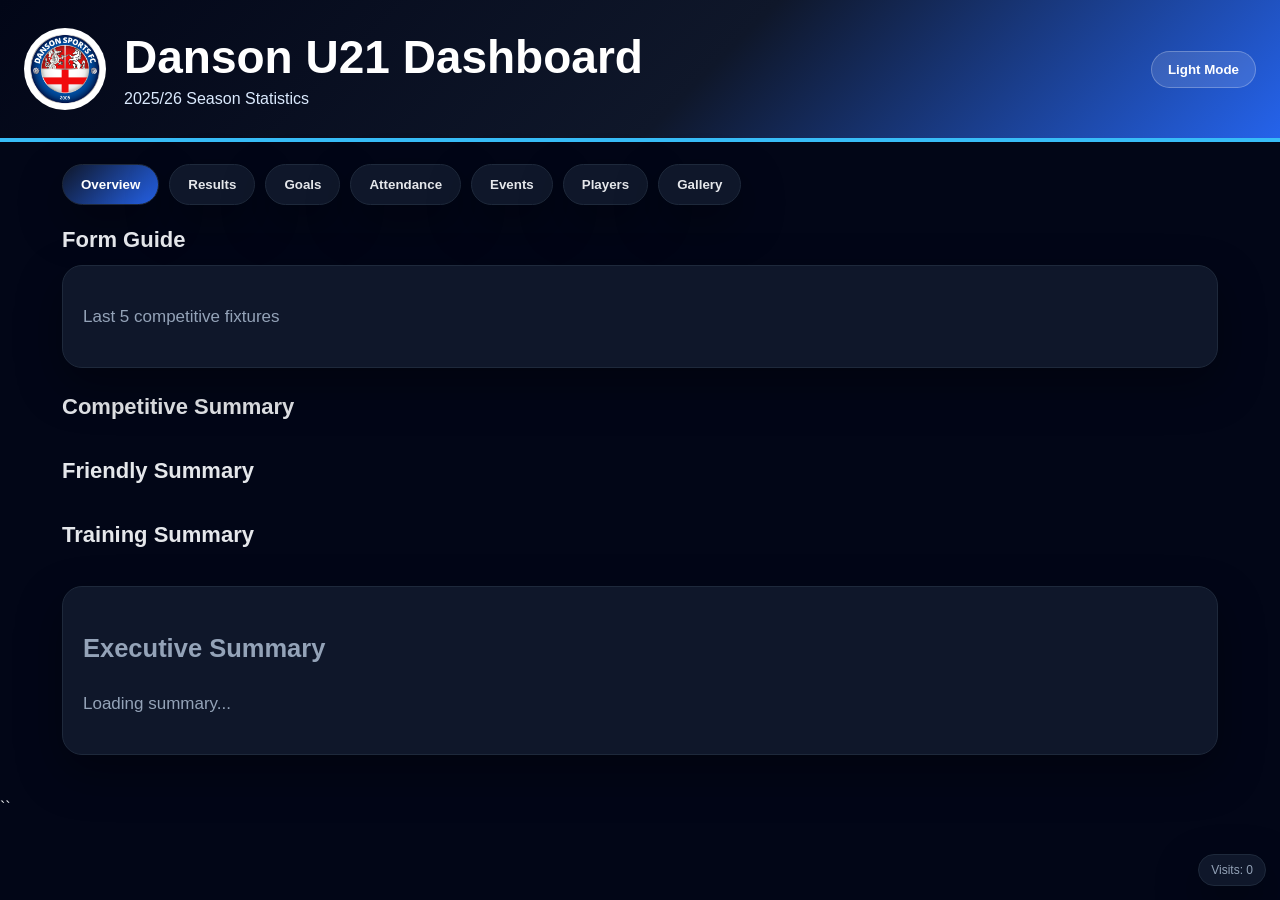
==== index.html @ 2b254fad "Update index.html" ====
<!DOCTYPE html>
<html lang="en">
<head>
  <meta charset="UTF-8" />
  <meta name="viewport" content="width=device-width, initial-scale=1.0" />
  <title>Danson U21 Dashboard</title>
  <script src="https://cdn.jsdelivr.net/npm/chart.js"></script>

  <style>
    :root {
      --bg:#020617;
      --card:#0f172a;
      --text:#e5e7eb;
      --muted:#94a3b8;
      --line:#1e293b;
      --primary:#2563eb;
      --accent:#38bdf8;
      --shadow:0 18px 45px rgba(0,0,0,.35);
    }

    body.light {
      --bg:#f8fafc;
      --card:#fff;
      --text:#0f172a;
      --muted:#64748b;
      --line:#e2e8f0;
      --shadow:0 12px 30px rgba(15,23,42,.08);
    }

    * { box-sizing:border-box; }

    body {
      margin:0;
      font-family:Arial,sans-serif;
      background:var(--bg);
      color:var(--text);
      transition:.3s;
    }

    .hero {
      display:flex;
      justify-content:space-between;
      align-items:center;
      gap:18px;
      background:linear-gradient(135deg,#020617,#0f172a 55%,#2563eb);
      color:white;
      padding:28px 24px;
      border-bottom:4px solid var(--accent);
    }

    .hero-left {
      display:flex;
      align-items:center;
      gap:18px;
    }

    .hero img {
      width:82px;
      height:82px;
      object-fit:contain;
      background:white;
      border-radius:50%;
      padding:6px;
    }

    .hero h1 {
      margin:0;
      font-size:clamp(28px,5vw,46px);
    }

    .hero p {
      margin:6px 0 0;
      color:#dbeafe;
    }

    .theme-toggle {
      border:1px solid rgba(255,255,255,.25);
      background:rgba(255,255,255,.12);
      color:white;
      padding:10px 16px;
      border-radius:999px;
      cursor:pointer;
      font-weight:bold;
    }

    main {
      max-width:1200px;
      margin:0 auto;
      padding:22px;
    }

    .tabs {
      display:flex;
      flex-wrap:wrap;
      gap:10px;
      margin-bottom:22px;
    }

    .tab-btn {
      border:1px solid var(--line);
      background:var(--card);
      color:var(--text);
      padding:12px 18px;
      border-radius:999px;
      cursor:pointer;
      font-weight:bold;
      box-shadow:var(--shadow);
      transition:.25s;
    }

    .tab-btn:hover,
    .card:hover,
    .chart-container:hover,
    .stat:hover,
    .event-card:hover,
    .player-button:hover {
      transform:translateY(-4px);
    }

    .tab-btn.active {
      background:linear-gradient(135deg,#0f172a,#2563eb);
      color:white;
    }

    .page { display:none; }

    .page.active {
      display:block;
      animation:fadeUp .35s ease;
    }

    .overview-block {
      margin-bottom:26px;
    }

    .overview-block h2 {
      margin:0 0 12px;
      font-size:22px;
    }

    .summary {
      display:grid;
      grid-template-columns:repeat(auto-fit,minmax(145px,1fr));
      gap:14px;
      margin-bottom:22px;
    }

    .card,
    .chart-container,
    .stat,
    .event-card {
      animation:fadeUp .45s ease both;
    }

    .card,
    .chart-container,
    .event-card {
      background:var(--card);
      padding:20px;
      border-radius:20px;
      box-shadow:var(--shadow);
      margin-bottom:22px;
      border:1px solid var(--line);
      transition:.25s;
    }

    .stat {
      background:linear-gradient(135deg,#0f172a,#2563eb);
      color:white;
      padding:18px;
      border-radius:20px;
      box-shadow:0 12px 28px rgba(37,99,235,.18);
      transition:.25s;
    }

    .stat.drill {
      cursor:pointer;
      position:relative;
    }

    .stat.drill::after {
      content:"Click to drill down";
      display:block;
      font-size:11px;
      margin-top:7px;
      color:rgba(255,255,255,.65);
    }

    .stat.training { background:linear-gradient(135deg,#064e3b,#10b981); }
    .stat.friendly { background:linear-gradient(135deg,#581c87,#a855f7); }
    .stat.warning { background:linear-gradient(135deg,#92400e,#f59e0b); }
    .stat.danger { background:linear-gradient(135deg,#7f1d1d,#ef4444); }

    .stat b {
      display:block;
      font-size:32px;
      margin-bottom:6px;
    }

    .stat span {
      color:rgba(255,255,255,.85);
      font-size:14px;
    }

    .drill-label {
      display:none;
      background:rgba(56,189,248,.12);
      border:1px solid var(--line);
      color:var(--text);
      padding:12px 16px;
      border-radius:16px;
      margin-bottom:18px;
      font-weight:bold;
    }

    .drill-label.active {
      display:block;
    }

    .filters h3 {
      margin:16px 0 10px;
    }

    .filters label {
      display:inline-block;
      padding:8px 14px;
      border-radius:999px;
      background:rgba(37,99,235,.08);
      margin:5px 6px 5px 0;
      cursor:pointer;
      border:1px solid var(--line);
    }

    .filters input {
      margin-right:6px;
      accent-color:var(--primary);
    }

    .chart-title {
      margin-top:0;
    }

    .chart-scroll {
      overflow-x:auto;
      overflow-y:hidden;
      padding-bottom:18px;
    }

    .chart-box {
      position:relative;
      height:520px;
      min-width:900px;
      width:100%;
    }

    .executive {
      font-size:17px;
      line-height:1.6;
      color:var(--muted);
    }

    .form-guide {
      display:flex;
      flex-wrap:wrap;
      gap:10px;
      margin-top:10px;
    }

    .form-pill {
      width:44px;
      height:44px;
      border-radius:999px;
      color:white;
      display:flex;
      align-items:center;
      justify-content:center;
      font-weight:bold;
      box-shadow:var(--shadow);
    }

    .form-win { background:#16a34a; }
    .form-draw { background:#f59e0b; }
    .form-loss { background:#dc2626; }

    .results-table-wrap {
      overflow-x:auto;
    }

    table {
      width:100%;
      border-collapse:collapse;
      min-width:760px;
    }

    th, td {
      padding:12px;
      border-bottom:1px solid var(--line);
      text-align:left;
    }

    th {
      color:var(--muted);
      font-size:13px;
      text-transform:uppercase;
      letter-spacing:.04em;
    }

    .result-badge {
      padding:6px 10px;
      border-radius:999px;
      color:white;
      font-weight:bold;
      font-size:13px;
    }

    .badge-win { background:#16a34a; }
    .badge-draw { background:#f59e0b; }
    .badge-loss { background:#dc2626; 
	}
	
	.scorers-btn {
  border: none;
  background: linear-gradient(135deg,#0f172a,#2563eb);
  color: white;
  padding: 7px 12px;
  border-radius: 999px;
  cursor: pointer;
  font-weight: bold;
}

.scorers-row {
  display: none;
}

.scorers-row.active {
  display: table-row;
}

.scorers-box {
  background: rgba(56,189,248,.10);
  border: 1px solid var(--line);
  border-radius: 14px;
  padding: 14px;
  color: var(--text);
}

    .timeline {
      position:relative;
      margin-top:16px;
    }

    .event-card {
      display:grid;
      grid-template-columns:140px 1fr;
      gap:18px;
      border-left:6px solid var(--accent);
    }

    .event-date {
      font-weight:bold;
      color:var(--primary);
    }

    .event-main h3 {
      margin:0 0 6px;
    }

    .event-main p {
      margin:4px 0;
      color:var(--muted);
      line-height:1.5;
    }

    .event-badge {
      display:inline-block;
      margin-top:8px;
      padding:6px 10px;
      border-radius:999px;
      background:rgba(56,189,248,.14);
      color:var(--text);
      border:1px solid var(--line);
      font-size:13px;
    }

    .player-grid {
      display:grid;
      grid-template-columns:repeat(auto-fit,minmax(130px,1fr));
      gap:12px;
      margin-bottom:22px;
    }

    .player-button {
      border:1px solid var(--line);
      background:var(--card);
      color:var(--text);
      padding:14px 12px;
      border-radius:16px;
      cursor:pointer;
      font-weight:bold;
      box-shadow:var(--shadow);
      transition:.25s;
    }

    .player-button.active {
      background:linear-gradient(135deg,#0f172a,#2563eb);
      color:white;
      border-color:transparent;
    }

    .profile-header h2 {
      margin:0;
      font-size:30px;
    }

    .profile-subtitle {
      color:var(--muted);
      margin-top:6px;
    }

.player-detail-box {
  background: var(--card);
  border: 1px solid var(--line);
  border-left: 6px solid var(--accent);
  border-radius: 18px;
  padding: 18px;
  margin: 18px 0 22px;
  box-shadow: var(--shadow);
}

.player-detail-box h2 {
  margin-top: 0;
}

.player-detail-box p,
.player-detail-box li {
  color: var(--muted);
  line-height: 1.6;
}

.stat.clickable {
  cursor: pointer;
}
    .injury-list,
    .player-event-list {
      margin:10px 0 0;
      padding-left:18px;
      color:var(--muted);
      line-height:1.7;
    }

    .gallery-stage {
      background:var(--card);
      border:1px solid var(--line);
      border-radius:24px;
      box-shadow:var(--shadow);
      padding:20px;
      animation:fadeUp .45s ease both;
    }

    .gallery-main {
      display:grid;
      grid-template-columns:70px 1fr 70px;
      align-items:center;
      gap:16px;
      min-height:520px;
    }

    .gallery-image-wrap {
      display:flex;
      align-items:center;
      justify-content:center;
      background:linear-gradient(135deg,rgba(37,99,235,.08),rgba(56,189,248,.08));
      border:1px solid var(--line);
      border-radius:22px;
      height:520px;
      overflow:hidden;
      cursor:pointer;
    }

    .gallery-image-wrap img {
      max-width:100%;
      max-height:100%;
      object-fit:contain;
      display:block;
      animation:fadeUp .25s ease;
    }

    .gallery-nav {
      border:none;
      width:58px;
      height:58px;
      border-radius:50%;
      background:linear-gradient(135deg,#0f172a,#2563eb);
      color:white;
      font-size:34px;
      cursor:pointer;
      box-shadow:0 12px 28px rgba(37,99,235,.24);
      transition:.2s;
    }

    .gallery-nav:hover {
      transform:scale(1.08);
    }

    .thumbnail-strip {
      margin-top:18px;
      display:flex;
      gap:12px;
      overflow-x:auto;
      padding:8px 4px 4px;
      scroll-behavior:smooth;
    }

    .thumbnail {
      flex:0 0 auto;
      width:92px;
      height:70px;
      border-radius:14px;
      overflow:hidden;
      border:3px solid transparent;
      cursor:pointer;
      opacity:.65;
      transition:.2s;
      background:var(--line);
    }

    .thumbnail:hover {
      opacity:1;
      transform:translateY(-2px);
    }

    .thumbnail.active {
      opacity:1;
      border-color:var(--accent);
      box-shadow:0 8px 20px rgba(56,189,248,.25);
    }

    .thumbnail img {
      width:100%;
      height:100%;
      object-fit:cover;
      display:block;
    }

    .fullscreen {
      display:none;
      position:fixed;
      inset:0;
      z-index:9999;
      background:rgba(2,6,23,.94);
      align-items:center;
      justify-content:center;
      padding:24px;
    }

    .fullscreen.active {
      display:flex;
    }

    .fullscreen img {
      max-width:96vw;
      max-height:92vh;
      object-fit:contain;
      border-radius:18px;
      box-shadow:0 30px 80px rgba(0,0,0,.5);
    }

    .fullscreen-close {
      position:fixed;
      top:20px;
      right:22px;
      border:none;
      border-radius:999px;
      padding:10px 14px;
      font-weight:bold;
      cursor:pointer;
    }

    .visit-counter {
      position:fixed;
      right:14px;
      bottom:14px;
      z-index:50;
      background:var(--card);
      color:var(--muted);
      border:1px solid var(--line);
      box-shadow:var(--shadow);
      padding:8px 12px;
      border-radius:999px;
      font-size:12px;
    }

    @keyframes fadeUp {
      from { opacity:0; transform:translateY(14px); }
      to { opacity:1; transform:translateY(0); }
    }

    @media(max-width:650px) {
      .hero {
        flex-direction:column;
        align-items:flex-start;
      }

      .hero-left {
        align-items:flex-start;
      }

      .hero img {
        width:64px;
        height:64px;
      }

      main {
        padding:14px;
      }

      .tabs {
        overflow-x:auto;
        flex-wrap:nowrap;
        padding-bottom:8px;
      }

      .tab-btn {
        white-space:nowrap;
      }

      .chart-box {
        height:520px;
        min-width:950px;
      }

      .event-card {
        grid-template-columns:1fr;
      }

      .gallery-main {
        grid-template-columns:44px 1fr 44px;
        gap:8px;
        min-height:360px;
      }

      .gallery-image-wrap {
        height:360px;
      }

      .gallery-nav {
        width:42px;
        height:42px;
        font-size:26px;
      }

      .thumbnail {
        width:74px;
        height:56px;
      }

      .visit-counter {
        right:8px;
        bottom:8px;
        font-size:11px;
      }
    }
  </style>
</head>

<body>
  <header class="hero">
    <div class="hero-left">
      <img src="Danson-Logo.png" alt="Danson logo">
      <div>
        <h1>Danson U21 Dashboard</h1>
        <p>2025/26 Season Statistics</p>
      </div>
    </div>
    <button class="theme-toggle" id="themeToggle">Light Mode</button>
  </header>

  <main>
    <nav class="tabs">
      <button class="tab-btn active" data-page="overview">Overview</button>
      <button class="tab-btn" data-page="results">Results</button>
      <button class="tab-btn" data-page="goals">Goals</button>
      <button class="tab-btn" data-page="attendance">Attendance</button>
      <button class="tab-btn" data-page="events">Events</button>
      <button class="tab-btn" data-page="players">Players</button>
      <button class="tab-btn" data-page="gallery">Gallery</button>
    </nav>

    <section id="overview" class="page active">
      <div class="overview-block">
        <h2>Form Guide</h2>
        <div class="card">
          <p class="executive">Last 5 competitive fixtures</p>
          <div class="form-guide" id="formGuide"></div>
        </div>
      </div>

      <div class="overview-block">
        <h2>Competitive Summary</h2>
        <div class="summary" id="competitiveSummary"></div>
      </div>

      <div class="overview-block">
        <h2>Friendly Summary</h2>
        <div class="summary" id="friendlySummary"></div>
      </div>

      <div class="overview-block">
        <h2>Training Summary</h2>
        <div class="summary" id="trainingSummary"></div>
      </div>

      <div class="card executive">
        <h2>Executive Summary</h2>
        <p id="executiveSummary">Loading summary...</p>
      </div>
    </section>

    <section id="results" class="page">
      <div class="drill-label" id="resultsDrillLabel"></div>

      <div class="card">
        <h2 id="resultsTitle">Match Results</h2>
        <div class="results-table-wrap">
          <table>
            <thead>
              <tr>
                <th>Date</th>
                <th>Opposition</th>
                <th>Home/Away</th>
                <th>Competition</th>
                <th>GF</th>
                <th>GA</th>
                <th>Result</th>
				<th>Scorers</th>
              </tr>
            </thead>
            <tbody id="resultsTable"></tbody>
          </table>
        </div>
      </div>
    </section>

    <section id="goals" class="page">
      <div class="drill-label" id="goalsDrillLabel"></div>

      <div class="card filters">
        <h3>Competition</h3>
        <label><input type="radio" name="goalComp" value="All" checked> All</label>
        <label><input type="radio" name="goalComp" value="League"> League</label>
        <label><input type="radio" name="goalComp" value="Cup"> Cup</label>
        <label><input type="radio" name="goalComp" value="Shield"> Shield</label>
        <label><input type="radio" name="goalComp" value="Friendly"> Friendly</label>

        <h3>Home / Away</h3>
        <label><input type="radio" name="goalHA" value="Both" checked> Both</label>
        <label><input type="radio" name="goalHA" value="Home"> Home</label>
        <label><input type="radio" name="goalHA" value="Away"> Away</label>
      </div>

      <div class="chart-container">
        <h2 class="chart-title">Goals by Player</h2>
        <div class="chart-scroll">
          <div class="chart-box">
            <canvas id="goalsByPlayerChart"></canvas>
          </div>
        </div>
      </div>

      <div class="chart-container">
        <h2 class="chart-title">Goals Timeline</h2>
        <div class="chart-scroll">
          <div class="chart-box">
            <canvas id="goalsTimelineChart"></canvas>
          </div>
        </div>
      </div>
    </section>

    <section id="attendance" class="page">
      <div class="drill-label" id="attendanceDrillLabel"></div>

      <div class="chart-container">
        <h2 class="chart-title">Match Attendance</h2>
        <div class="chart-scroll">
          <div class="chart-box">
            <canvas id="matchAttendanceChart"></canvas>
          </div>
        </div>
      </div>

      <div class="chart-container">
        <h2 class="chart-title">Training Attendance</h2>
        <div class="chart-scroll">
          <div class="chart-box">
            <canvas id="trainingAttendanceChart"></canvas>
          </div>
        </div>
      </div>
    </section>

    <section id="events" class="page">
      <div class="card executive">
        <h2>Events Timeline</h2>
        <p>A factual but slightly lighter look at the season’s notable moments.</p>
      </div>
      <div class="timeline" id="eventsTimeline"></div>
    </section>

    <section id="players" class="page">
      <div class="card">
        <h2>Select a Player</h2>
        <div class="player-grid" id="playerGrid"></div>
      </div>
      <div id="playerProfile"></div>
    </section>

    <section id="gallery" class="page">
      <div class="gallery-stage">
        <div class="gallery-main">
          <button class="gallery-nav" id="galleryPrev">‹</button>
          <div class="gallery-image-wrap" id="galleryImageWrap">
            <img id="galleryMainImage" src="" alt="Gallery image">
          </div>
          <button class="gallery-nav" id="galleryNext">›</button>
        </div>
        <div class="thumbnail-strip" id="thumbnailStrip"></div>
      </div>
    </section>
  </main>

  <div class="fullscreen" id="fullscreen">
    <button class="fullscreen-close" id="fullscreenClose">Close</button>
    <img id="fullscreenImage" src="" alt="Fullscreen gallery image">
  </div>

  <div class="visit-counter" id="visitCounter">Visits: 0</div>
``<script>
    const DATA = "data/";
    const GITHUB_GALLERY_API = "https://api.github.com/repos/dansmith75/danson-u21-dashboard/contents/gallery";

    let store = {};
    let charts = {};
    let galleryImages = [];
    let currentGalleryIndex = 0;
    let selectedPlayer = null;

    let activeResultsFilter = null;
    let activeGoalsDrillLabel = "";
    let activeAttendanceDrillLabel = "";

    const valueLabelsPlugin = {
      id: "valueLabelsPlugin",
      afterDatasetsDraw(chart) {
        const ctx = chart.ctx;
        const colour = chartTextColour();

        chart.data.datasets.forEach((dataset, datasetIndex) => {
          const meta = chart.getDatasetMeta(datasetIndex);

          meta.data.forEach((bar, index) => {
            const value = dataset.data[index];
            if (!value || value === 0) return;

            ctx.save();
            ctx.fillStyle = colour;
            ctx.font = "bold 12px Arial";
            ctx.textAlign = "center";
            ctx.textBaseline = "bottom";
            ctx.fillText(value, bar.x, bar.y - 6);
            ctx.restore();
          });
        });
      }
    };

    Chart.register(valueLabelsPlugin);

    function safeNumber(value) {
      const number = Number(value);
      return Number.isFinite(number) ? number : 0;
    }

    function selected(name) {
      return document.querySelector(`input[name="${name}"]:checked`).value;
    }

    async function getJson(file) {
      const response = await fetch(`${DATA}${file}.json`);
      if (!response.ok) throw new Error(`${file}.json not found`);
      return response.json();
    }

    async function loadGalleryImages() {
      const response = await fetch(GITHUB_GALLERY_API);

      if (!response.ok) {
        galleryImages = [];
        return;
      }

      const files = await response.json();

      galleryImages = files
        .filter(file => file.type === "file" && /\.(jpg|jpeg|png|gif|webp)$/i.test(file.name))
        .sort((a, b) => a.name.localeCompare(b.name, undefined, { numeric:true }))
        .map(file => file.download_url);
    }

    async function loadData() {
      store.matches = await getJson("matches");
      store.goals = await getJson("goals");
      store.events = await getJson("events");
      store.matchAttendance = await getJson("match-attendance");
      store.trainingAttendance = await getJson("training-attendance");
      store.players = await getJson("players");
      await loadGalleryImages();
    }

    function isCompetitive(match) {
      return ["League", "Cup", "Shield"].includes(match.competition);
    }

    function chartTextColour() {
      return document.body.classList.contains("light") ? "#0f172a" : "#e5e7eb";
    }

    function chartGridColour() {
      return document.body.classList.contains("light")
        ? "rgba(15,23,42,.08)"
        : "rgba(255,255,255,.08)";
    }

    function destroyChart(name) {
      if (charts[name]) charts[name].destroy();
    }

    function chartXTickOptions(autoSkip = false) {
      return {
        color: chartTextColour(),
        autoSkip,
        maxRotation: 45,
        minRotation: 45,
        padding: 12
      };
    }

    function drawBar(name, canvasId, labels, data, colour) {
      destroyChart(name);

      const maxValue = Math.max(...data, 0);

      charts[name] = new Chart(document.getElementById(canvasId), {
        type:"bar",
        data:{
          labels,
          datasets:[{
            data,
            backgroundColor:colour,
            borderRadius:8
          }]
        },
        options:{
          responsive:true,
          maintainAspectRatio:false,
          animation:{
            duration:900,
            easing:"easeOutQuart"
          },
          layout:{
            padding:{
              top:28,
              bottom:60
            }
          },
          plugins:{
            legend:{ display:false }
          },
          scales:{
            x:{
              ticks: chartXTickOptions(false),
              grid:{ display:false }
            },
            y:{
              beginAtZero:true,
              suggestedMax:maxValue + 2,
              ticks:{
                color:chartTextColour(),
                precision:0
              },
              grid:{
                color:chartGridColour()
              }
            }
          }
        }
      });
    }

    function drawLine(name, canvasId, labels, data) {
      destroyChart(name);

      charts[name] = new Chart(document.getElementById(canvasId), {
        type:"line",
        data:{
          labels,
          datasets:[{
            label:"Goals",
            data,
            borderColor:"#38bdf8",
            backgroundColor:"rgba(56,189,248,.16)",
            fill:true,
            tension:.35,
            pointRadius:4,
            pointHoverRadius:7
          }]
        },
        options:{
          responsive:true,
          maintainAspectRatio:false,
          animation:{
            duration:900,
            easing:"easeOutQuart"
          },
          layout:{
            padding:{
              top:28,
              bottom:70
            }
          },
          plugins:{
            valueLabelsPlugin:false
          },
          scales:{
            x:{
              ticks: chartXTickOptions(false),
              grid:{ display:false }
            },
            y:{
              beginAtZero:true,
              ticks:{
                color:chartTextColour(),
                precision:0
              },
              grid:{
                color:chartGridColour()
              }
            }
          }
        }
      });
    }

    function goalTotals(rows) {
      return store.players.map(player =>
        rows.reduce((sum,row) => sum + safeNumber(row.goals?.[player]), 0)
      );
    }

    function attendanceTotals(rows) {
      return store.players.map(player =>
        rows.reduce((sum,row) => {
          const value = String(row.attendance?.[player] || "").toUpperCase();
          return sum + (value === "Y" ? 1 : 0);
        }, 0)
      );
    }

    function matchStats(matches) {
      return {
        games: matches.length,
        wins: matches.filter(m => m.result === "Win").length,
        draws: matches.filter(m => m.result === "Draw").length,
        losses: matches.filter(m => m.result === "Loss").length,
        goalsFor: matches.reduce((s,m) => s + safeNumber(m.goalsFor), 0),
        goalsAgainst: matches.reduce((s,m) => s + safeNumber(m.goalsAgainst), 0)
      };
    }

    function resultClass(result) {
      if (result === "Win") return "badge-win";
      if (result === "Draw") return "badge-draw";
      if (result === "Loss") return "badge-loss";
      return "";
    }

    function showPage(pageId) {
      document.querySelectorAll(".tab-btn").forEach(button => {
        button.classList.toggle("active", button.dataset.page === pageId);
      });

      document.querySelectorAll(".page").forEach(page => {
        page.classList.toggle("active", page.id === pageId);
      });

      setTimeout(renderCurrentPage, 80);
      window.scrollTo({ top: 0, behavior: "smooth" });
    }

    function setDrillLabel(elementId, text) {
      const label = document.getElementById(elementId);

      if (!label) return;

      if (text) {
        label.textContent = `Showing: ${text}`;
        label.classList.add("active");
      } else {
        label.textContent = "";
        label.classList.remove("active");
      }
    }

    function drillToResults(label, filterFn) {
      activeResultsFilter = { label, filterFn };
      activeGoalsDrillLabel = "";
      activeAttendanceDrillLabel = "";
      showPage("results");
    }

    function drillToGoals(label, competition = "All", homeAway = "Both") {
      activeResultsFilter = null;
      activeGoalsDrillLabel = label;
      activeAttendanceDrillLabel = "";

      const compInput = document.querySelector(`input[name="goalComp"][value="${competition}"]`);
      const haInput = document.querySelector(`input[name="goalHA"][value="${homeAway}"]`);

      if (compInput) compInput.checked = true;
      if (haInput) haInput.checked = true;

      showPage("goals");
    }

    function drillToAttendance(label) {
      activeResultsFilter = null;
      activeGoalsDrillLabel = "";
      activeAttendanceDrillLabel = label;
      showPage("attendance");
    }

    function renderFormGuide() {
      const lastFive = store.matches
        .filter(isCompetitive)
        .filter(m => ["Win","Draw","Loss"].includes(m.result))
        .slice(-5);

      document.getElementById("formGuide").innerHTML = lastFive.map(match => {
        const letter = match.result === "Win" ? "W" : match.result === "Draw" ? "D" : "L";
        const cls = match.result === "Win" ? "form-win" : match.result === "Draw" ? "form-draw" : "form-loss";
        return `<div class="form-pill ${cls}" title="${match.date} v ${match.opposition}">${letter}</div>`;
      }).join("");
    }

    function renderOverview() {
      renderFormGuide();

      const competitiveMatches = store.matches.filter(isCompetitive);
      const friendlyMatches = store.matches.filter(m => m.competition === "Friendly");

      const competitive = matchStats(competitiveMatches);
      const friendly = matchStats(friendlyMatches);

      const trainingSessions = store.trainingAttendance.length;
      const trainingAttendances = store.trainingAttendance.reduce((s,a) => s + safeNumber(a.count), 0);
      const averageTrainingFigure = trainingSessions > 0 ? trainingAttendances / trainingSessions : 0;

      const squadSize = store.players.length;
      const averageTrainingPercentage = trainingSessions > 0 && squadSize > 0
        ? (trainingAttendances / (trainingSessions * squadSize)) * 100
        : 0;

      document.getElementById("competitiveSummary").innerHTML = `
        <div class="stat drill" data-drill="competitive-all"><b>${competitive.games}</b><span>Competitive Games</span></div>
        <div class="stat drill" data-drill="competitive-win"><b>${competitive.wins}</b><span>Wins</span></div>
        <div class="stat drill" data-drill="competitive-draw"><b>${competitive.draws}</b><span>Draws</span></div>
        <div class="stat drill" data-drill="competitive-loss"><b>${competitive.losses}</b><span>Losses</span></div>
        <div class="stat drill" data-drill="competitive-goals-for"><b>${competitive.goalsFor}</b><span>Goals For</span></div>
        <div class="stat drill" data-drill="competitive-goals-against"><b>${competitive.goalsAgainst}</b><span>Goals Against</span></div>
      `;

      document.getElementById("friendlySummary").innerHTML = `
        <div class="stat friendly drill" data-drill="friendly-all"><b>${friendly.games}</b><span>Friendly Games</span></div>
        <div class="stat friendly drill" data-drill="friendly-win"><b>${friendly.wins}</b><span>Wins</span></div>
        <div class="stat friendly drill" data-drill="friendly-draw"><b>${friendly.draws}</b><span>Draws</span></div>
        <div class="stat friendly drill" data-drill="friendly-loss"><b>${friendly.losses}</b><span>Losses</span></div>
        <div class="stat friendly drill" data-drill="friendly-goals-for"><b>${friendly.goalsFor}</b><span>Goals For</span></div>
        <div class="stat friendly drill" data-drill="friendly-goals-against"><b>${friendly.goalsAgainst}</b><span>Goals Against</span></div>
      `;

      document.getElementById("trainingSummary").innerHTML = `
        <div class="stat training drill" data-drill="training-sessions"><b>${trainingSessions}</b><span>Training Sessions</span></div>
        <div class="stat training drill" data-drill="training-attendances"><b>${trainingAttendances}</b><span>Total Attendances</span></div>
        <div class="stat training drill" data-drill="training-average"><b>${averageTrainingFigure.toFixed(1)}</b><span>Average Attendance</span></div>
        <div class="stat training drill" data-drill="training-percent"><b>${averageTrainingPercentage.toFixed(1)}%</b><span>Average Attendance %</span></div>
      `;

      document.getElementById("executiveSummary").innerText =
        `Danson U21 have recorded ${competitive.games} competitive fixtures, with ${competitive.wins} wins, ${competitive.draws} draws and ${competitive.losses} losses. In competitive games, the team has scored ${competitive.goalsFor} and conceded ${competitive.goalsAgainst}. Friendlies are tracked separately, with ${friendly.games} friendly fixtures. Training is separated from matches, with ${trainingSessions} sessions, ${trainingAttendances} total attendances, an average of ${averageTrainingFigure.toFixed(1)} players per session and an average attendance rate of ${averageTrainingPercentage.toFixed(1)}%.`;

      attachOverviewDrillHandlers();
    }

    function attachOverviewDrillHandlers() {
      document.querySelectorAll("[data-drill]").forEach(card => {
        card.addEventListener("click", () => {
          const drill = card.dataset.drill;

          if (drill === "competitive-all") {
            drillToResults("Competitive Games", m => isCompetitive(m));
          }

          if (drill === "competitive-win") {
            drillToResults("Competitive Wins", m => isCompetitive(m) && m.result === "Win");
          }

          if (drill === "competitive-draw") {
            drillToResults("Competitive Draws", m => isCompetitive(m) && m.result === "Draw");
          }

          if (drill === "competitive-loss") {
            drillToResults("Competitive Losses", m => isCompetitive(m) && m.result === "Loss");
          }

          if (drill === "competitive-goals-for") {
            drillToGoals("Competitive Goals For", "All", "Both");
          }

          if (drill === "competitive-goals-against") {
            drillToResults("Competitive Games — Goals Against", m => isCompetitive(m));
          }

          if (drill === "friendly-all") {
            drillToResults("Friendly Games", m => m.competition === "Friendly");
          }

          if (drill === "friendly-win") {
            drillToResults("Friendly Wins", m => m.competition === "Friendly" && m.result === "Win");
          }

          if (drill === "friendly-draw") {
            drillToResults("Friendly Draws", m => m.competition === "Friendly" && m.result === "Draw");
          }

          if (drill === "friendly-loss") {
            drillToResults("Friendly Losses", m => m.competition === "Friendly" && m.result === "Loss");
          }

          if (drill === "friendly-goals-for") {
            drillToGoals("Friendly Goals For", "Friendly", "Both");
          }

          if (drill === "friendly-goals-against") {
            drillToResults("Friendly Games — Goals Against", m => m.competition === "Friendly");
          }

          if (
            drill === "training-sessions" ||
            drill === "training-attendances" ||
            drill === "training-average" ||
            drill === "training-percent"
          ) {
            drillToAttendance("Training Attendance");
          }
        });
      });
    }

    function getScorersForMatch(match) {
  const goalRow = store.goals.find(g =>
    g.date === match.date &&
    g.opposition === match.opposition
  );

  if (!goalRow || !goalRow.goals) {
    return [];
  }

  return Object.entries(goalRow.goals)
    .filter(([player, goals]) => safeNumber(goals) > 0)
    .map(([player, goals]) => ({
      player,
      goals: safeNumber(goals)
    }));
}

function toggleScorers(index) {
  const row = document.getElementById(`scorers-row-${index}`);
  if (row) {
    row.classList.toggle("active");
  }
}

function renderResults() {
  const label = activeResultsFilter?.label || "";
  const rows = activeResultsFilter
    ? store.matches.filter(activeResultsFilter.filterFn)
    : store.matches;

  setDrillLabel("resultsDrillLabel", label);

  document.getElementById("resultsTitle").textContent = label || "Match Results";

  document.getElementById("resultsTable").innerHTML = rows.map((match, index) => {
    const scorers = getScorersForMatch(match);

    const scorersText = scorers.length
      ? scorers.map(s => `${s.player} (${s.goals})`).join(", ")
      : "No scorers recorded";

    return `
      <tr>
        <td>${match.date || ""}</td>
        <td>${match.opposition || ""}</td>
        <td>${match.homeAway || ""}</td>
        <td>${match.competition || ""}</td>
        <td>${safeNumber(match.goalsFor)}</td>
        <td>${safeNumber(match.goalsAgainst)}</td>
        <td><span class="result-badge ${resultClass(match.result)}">${match.result || ""}</span></td>
        <td>
          <button class="scorers-btn" onclick="toggleScorers(${index})">
            Scorers
          </button>
        </td>
      </tr>

      <tr class="scorers-row" id="scorers-row-${index}">
        <td colspan="8">
          <div class="scorers-box">
            <strong>Scorers vs ${match.opposition}:</strong><br>
            ${scorersText}
          </div>
        </td>
      </tr>
    `;
  }).join("");
}

    function goalFilters(row) {
      const comp = selected("goalComp");
      const ha = selected("goalHA");

      return (comp === "All" || row.competition === comp) &&
             (ha === "Both" || row.homeAway === ha);
    }

    function renderGoals() {
      setDrillLabel("goalsDrillLabel", activeGoalsDrillLabel);

      const filteredGoals = store.goals.filter(goalFilters);

      drawBar(
        "goalsByPlayer",
        "goalsByPlayerChart",
        store.players,
        goalTotals(filteredGoals),
        "rgba(37,99,235,.78)"
      );

      drawLine(
        "goalsTimeline",
        "goalsTimelineChart",
        filteredGoals.map(g => `${g.date} - ${g.opposition}`),
        filteredGoals.map(g => safeNumber(g.total))
      );
    }

    function renderAttendance() {
      setDrillLabel("attendanceDrillLabel", activeAttendanceDrillLabel);

      drawBar(
        "matchAttendance",
        "matchAttendanceChart",
        store.players,
        attendanceTotals(store.matchAttendance),
        "rgba(37,99,235,.78)"
      );

      drawBar(
        "trainingAttendance",
        "trainingAttendanceChart",
        store.players,
        attendanceTotals(store.trainingAttendance),
        "rgba(16,185,129,.82)"
      );
    }

    function isRealEvent(value) {
      const text = String(value ?? "").trim();
      return text !== "" && text !== "0" && text !== "-" && text.toLowerCase() !== "null";
    }

    function eventTone(eventText) {
      const text = eventText.toLowerCase();

      if (text.includes("double hat trick")) return "🎩🎩 Double hat-trick alert";
      if (text.includes("hat trick")) return "🎩 Hat-trick watch";
      if (text.includes("pen")) return "⚽ Penalty drama";
      if (text.includes("yellow")) return "🟨 Into the book";
      if (text.includes("red")) return "🟥 Early shower";
      if (text.includes("injur") || text.includes("split") || text.includes("shoulder")) return "🩹 Treatment room note";
      if (text.includes("fell")) return "🫣 One for the blooper reel";
      if (text.includes("last game") || text.includes("joined")) return "📌 Squad note";
      return "📋 Notable moment";
    }

    function buildEventsTimeline() {
      const timeline = [];

      store.events.forEach(row => {
        Object.entries(row.events || {}).forEach(([player, eventText]) => {
          if (!isRealEvent(eventText)) return;

          timeline.push({
            date: row.date,
            opposition: row.opposition,
            player,
            event: String(eventText).trim(),
            tag: eventTone(String(eventText))
          });
        });
      });

      return timeline.sort((a,b) => String(a.date).localeCompare(String(b.date)));
    }

    function renderEvents() {
      const timeline = buildEventsTimeline();
      const container = document.getElementById("eventsTimeline");

      container.innerHTML = timeline.map(item => `
        <article class="event-card">
          <div class="event-date">${item.date}</div>
          <div class="event-main">
            <h3>${item.player}</h3>
            <p><strong>Fixture:</strong> ${item.opposition}</p>
            <p><strong>Event:</strong> ${item.event}</p>
            <span class="event-badge">${item.tag}</span>
          </div>
        </article>
      `).join("");
    }

    function getPlayerGoals(player) {
      return store.goals.reduce((sum,row) => sum + safeNumber(row.goals?.[player]), 0);
    }

    function countAttendanceForPlayer(rows, player) {
      return rows.reduce((sum,row) => {
        const value = String(row.attendance?.[player] || "").toUpperCase();
        return sum + (value === "Y" ? 1 : 0);
      }, 0);
    }

    function getPlayerEvents(player) {
      const events = [];

      store.events.forEach(row => {
        const eventText = row.events?.[player];

        if (!isRealEvent(eventText)) return;

        events.push({
          date: row.date,
          opposition: row.opposition,
          event: String(eventText).trim(),
          tag: eventTone(String(eventText))
        });
      });

      return events.sort((a,b) => String(a.date).localeCompare(String(b.date)));
    }

    function getCardCounts(player) {
      const events = getPlayerEvents(player);

      return {
        yellow: events.filter(e => e.event.toLowerCase().includes("yellow")).length,
        red: events.filter(e => e.event.toLowerCase().includes("red")).length
      };
    }

    function getInjuryDates(player) {
      const dates = new Set();

      [...store.matchAttendance, ...store.trainingAttendance].forEach(row => {
        const value = String(row.attendance?.[player] || "").toUpperCase();
        if (value === "I") dates.add(row.date);
      });

      return Array.from(dates).sort();
    }

    function renderPlayerButtons() {
      const grid = document.getElementById("playerGrid");

      grid.innerHTML = store.players.map(player => `
        <button class="player-button" data-player="${player}">${player}</button>
      `).join("");

      document.querySelectorAll(".player-button").forEach(button => {
        button.addEventListener("click", () => {
          selectedPlayer = button.dataset.player;
          renderPlayerProfile(selectedPlayer);
        });
      });
    }

    function renderPlayerProfile(player) {
      document.querySelectorAll(".player-button").forEach(button => {
        button.classList.toggle("active", button.dataset.player === player);
      });

      const goals = getPlayerGoals(player);
      const matchAttendance = countAttendanceForPlayer(store.matchAttendance, player);
      const trainingAttendance = countAttendanceForPlayer(store.trainingAttendance, player);
      const cards = getCardCounts(player);
      const injuryDates = getInjuryDates(player);
      const playerEvents = getPlayerEvents(player);

      document.getElementById("playerProfile").innerHTML = `
        <div class="card">
          <div class="profile-header">
            <h2>${player}</h2>
            <div class="profile-subtitle">Player profile summary</div>
          </div>
        </div>

        <div class="summary">
  <div class="stat clickable" onclick="showPlayerDetail('${player}', 'goals')"><b>${goals}</b><span>Goals</span></div>
  <div class="stat clickable" onclick="showPlayerDetail('${player}', 'matchAttendance')"><b>${matchAttendance}</b><span>Match Attendances</span></div>
  <div class="stat training clickable" onclick="showPlayerDetail('${player}', 'trainingAttendance')"><b>${trainingAttendance}</b><span>Training Attendances</span></div>
  <div class="stat warning clickable" onclick="showPlayerDetail('${player}', 'yellowCards')"><b>${cards.yellow}</b><span>Yellow Cards</span></div>
  <div class="stat danger clickable" onclick="showPlayerDetail('${player}', 'redCards')"><b>${cards.red}</b><span>Red Cards</span></div>
  <div class="stat clickable" onclick="showPlayerDetail('${player}', 'injuries')"><b>${injuryDates.length}</b><span>Weeks Injured</span></div>
</div>

<div id="playerDetailBox"></div>

        <div class="card">
          <h2>Injury Weeks</h2>
          ${
            injuryDates.length
              ? `<ul class="injury-list">${injuryDates.map(date => `<li>${date}</li>`).join("")}</ul>`
              : `<p class="executive">No injured weeks recorded for ${player}.</p>`
          }
        </div>

        <div class="card">
          <h2>Events</h2>
          ${
            playerEvents.length
              ? `<ul class="player-event-list">
                  ${playerEvents.map(e => `
                    <li><strong>${e.date}</strong> — ${e.opposition}: ${e.event}
                    <span class="event-badge">${e.tag}</span></li>
                  `).join("")}
                </ul>`
              : `<p class="executive">No events recorded for ${player}.</p>`
          }
        </div>
      `;
    }

    function renderPlayers() {
      renderPlayerButtons();

      if (!selectedPlayer) selectedPlayer = store.players[0];

      renderPlayerProfile(selectedPlayer);
    }

function showPlayerDetail(player, type) {
  const box = document.getElementById("playerDetailBox");
  if (!box) return;

  let title = "";
  let content = "";

  if (type === "goals") {
    title = `${player} — Goals`;

    const games = store.goals
      .filter(row => safeNumber(row.goals?.[player]) > 0)
      .map(row => `<li>${row.date} vs ${row.opposition}: ${safeNumber(row.goals?.[player])}</li>`);

    content = games.length
      ? `<ul>${games.join("")}</ul>`
      : `<p>No goals recorded for ${player}.</p>`;
  }

  if (type === "matchAttendance") {
    title = `${player} — Match Attendance`;

    const games = store.matchAttendance
      .filter(row => String(row.attendance?.[player] || "").toUpperCase() === "Y")
      .map(row => `<li>${row.date} vs ${row.opposition}</li>`);

    content = games.length
      ? `<ul>${games.join("")}</ul>`
      : `<p>No match attendances recorded for ${player}.</p>`;
  }

  if (type === "trainingAttendance") {
    title = `${player} — Training Attendance`;

    const sessions = store.trainingAttendance
      .filter(row => String(row.attendance?.[player] || "").toUpperCase() === "Y")
      .map(row => `<li>${row.date}</li>`);

    content = sessions.length
      ? `<ul>${sessions.join("")}</ul>`
      : `<p>No training attendances recorded for ${player}.</p>`;
  }

  if (type === "yellowCards") {
    title = `${player} — Yellow Cards`;

    const yellows = getPlayerEvents(player)
      .filter(e => e.event.toLowerCase().includes("yellow"))
      .map(e => `<li>${e.date} vs ${e.opposition}: ${e.event}</li>`);

    content = yellows.length
      ? `<ul>${yellows.join("")}</ul>`
      : `<p>No yellow cards recorded for ${player}.</p>`;
  }

  if (type === "redCards") {
    title = `${player} — Red Cards`;

    const reds = getPlayerEvents(player)
      .filter(e => e.event.toLowerCase().includes("red"))
      .map(e => `<li>${e.date} vs ${e.opposition}: ${e.event}</li>`);

    content = reds.length
      ? `<ul>${reds.join("")}</ul>`
      : `<p>No red cards recorded for ${player}.</p>`;
  }

  if (type === "injuries") {
    title = `${player} — Injury Weeks`;

    const injuries = getInjuryDates(player)
      .map(date => `<li>${date}</li>`);

    content = injuries.length
      ? `<ul>${injuries.join("")}</ul>`
      : `<p>No injured weeks recorded for ${player}.</p>`;
  }

  box.innerHTML = `
    <div class="player-detail-box">
      <h2>${title}</h2>
      ${content}
    </div>
  `;
}

    function showGalleryImage(index) {
      const mainImage = document.getElementById("galleryMainImage");

      if (!galleryImages.length) {
        mainImage.removeAttribute("src");
        document.getElementById("thumbnailStrip").innerHTML = "";
        return;
      }

      currentGalleryIndex = (index + galleryImages.length) % galleryImages.length;
      mainImage.src = galleryImages[currentGalleryIndex];

      document.querySelectorAll(".thumbnail").forEach((thumb, i) => {
        thumb.classList.toggle("active", i === currentGalleryIndex);
      });

      const activeThumb = document.querySelector(`.thumbnail[data-index="${currentGalleryIndex}"]`);

      if (activeThumb) {
        activeThumb.scrollIntoView({
          behavior:"smooth",
          inline:"center",
          block:"nearest"
        });
      }
    }

    function renderGallery() {
      const strip = document.getElementById("thumbnailStrip");

      if (!galleryImages.length) {
        strip.innerHTML = `<div class="card"><h2>No gallery images found</h2></div>`;
        showGalleryImage(0);
        return;
      }

      strip.innerHTML = galleryImages.map((src,index) => `
        <div class="thumbnail" data-index="${index}">
          <img src="${src}" alt="Gallery thumbnail ${index + 1}" loading="lazy">
        </div>
      `).join("");

      document.querySelectorAll(".thumbnail").forEach(thumb => {
        thumb.addEventListener("click", () => showGalleryImage(Number(thumb.dataset.index)));
      });

      document.getElementById("galleryPrev").onclick = () => showGalleryImage(currentGalleryIndex - 1);
      document.getElementById("galleryNext").onclick = () => showGalleryImage(currentGalleryIndex + 1);

      showGalleryImage(currentGalleryIndex);
    }

    function setupFullscreenGallery() {
      document.getElementById("galleryImageWrap").addEventListener("click", () => {
        if (!galleryImages.length) return;

        document.getElementById("fullscreenImage").src = galleryImages[currentGalleryIndex];
        document.getElementById("fullscreen").classList.add("active");
      });

      document.getElementById("fullscreenClose").addEventListener("click", () => {
        document.getElementById("fullscreen").classList.remove("active");
      });

      document.getElementById("fullscreen").addEventListener("click", event => {
        if (event.target.id === "fullscreen") {
          document.getElementById("fullscreen").classList.remove("active");
        }
      });
    }

    function setupVisitCounter() {
      const current = safeNumber(localStorage.getItem("dashboardVisits")) + 1;
      localStorage.setItem("dashboardVisits", current);
      document.getElementById("visitCounter").innerText = `Visits: ${current}`;
    }

    function renderCurrentPage() {
      const activePage = document.querySelector(".page.active").id;

      if (activePage === "overview") renderOverview();
      if (activePage === "results") renderResults();
      if (activePage === "goals") renderGoals();
      if (activePage === "attendance") renderAttendance();
      if (activePage === "events") renderEvents();
      if (activePage === "players") renderPlayers();
      if (activePage === "gallery") renderGallery();
    }

    function setupTabs() {
      document.querySelectorAll(".tab-btn").forEach(button => {
        button.addEventListener("click", () => {
          activeResultsFilter = null;
          activeGoalsDrillLabel = "";
          activeAttendanceDrillLabel = "";

          showPage(button.dataset.page);
        });
      });
    }

    function setupThemeToggle() {
      const toggle = document.getElementById("themeToggle");
      const savedTheme = localStorage.getItem("theme");

      if (savedTheme === "light") {
        document.body.classList.add("light");
        toggle.textContent = "Dark Mode";
      } else {
        document.body.classList.remove("light");
        toggle.textContent = "Light Mode";
        localStorage.setItem("theme", "dark");
      }

      toggle.addEventListener("click", () => {
        document.body.classList.toggle("light");

        const isLight = document.body.classList.contains("light");
        localStorage.setItem("theme", isLight ? "light" : "dark");
        toggle.textContent = isLight ? "Dark Mode" : "Light Mode";

        setTimeout(renderCurrentPage, 80);
      });
    }

    document.addEventListener("keydown", event => {
      const galleryActive = document.getElementById("gallery").classList.contains("active");

      if (!galleryActive) return;

      if (event.key === "ArrowLeft") showGalleryImage(currentGalleryIndex - 1);
      if (event.key === "ArrowRight") showGalleryImage(currentGalleryIndex + 1);
      if (event.key === "Escape") document.getElementById("fullscreen").classList.remove("active");
    });

    loadData()
      .then(() => {
        setupTabs();
        setupThemeToggle();
        setupFullscreenGallery();
        setupVisitCounter();

        document.querySelectorAll("input[type='radio']").forEach(input => {
          input.addEventListener("change", () => {
            activeGoalsDrillLabel = "";
            setTimeout(renderCurrentPage, 80);
          });
        });

        renderOverview();
      })
      .catch(error => {
        document.querySelector("main").innerHTML = `
          <div class="card" style="border-left:6px solid red;">
            <h2>Stats failed to load</h2>
            <p><code>${error.message}</code></p>
          </div>
        `;
      });
  </script>
</body>
</html>
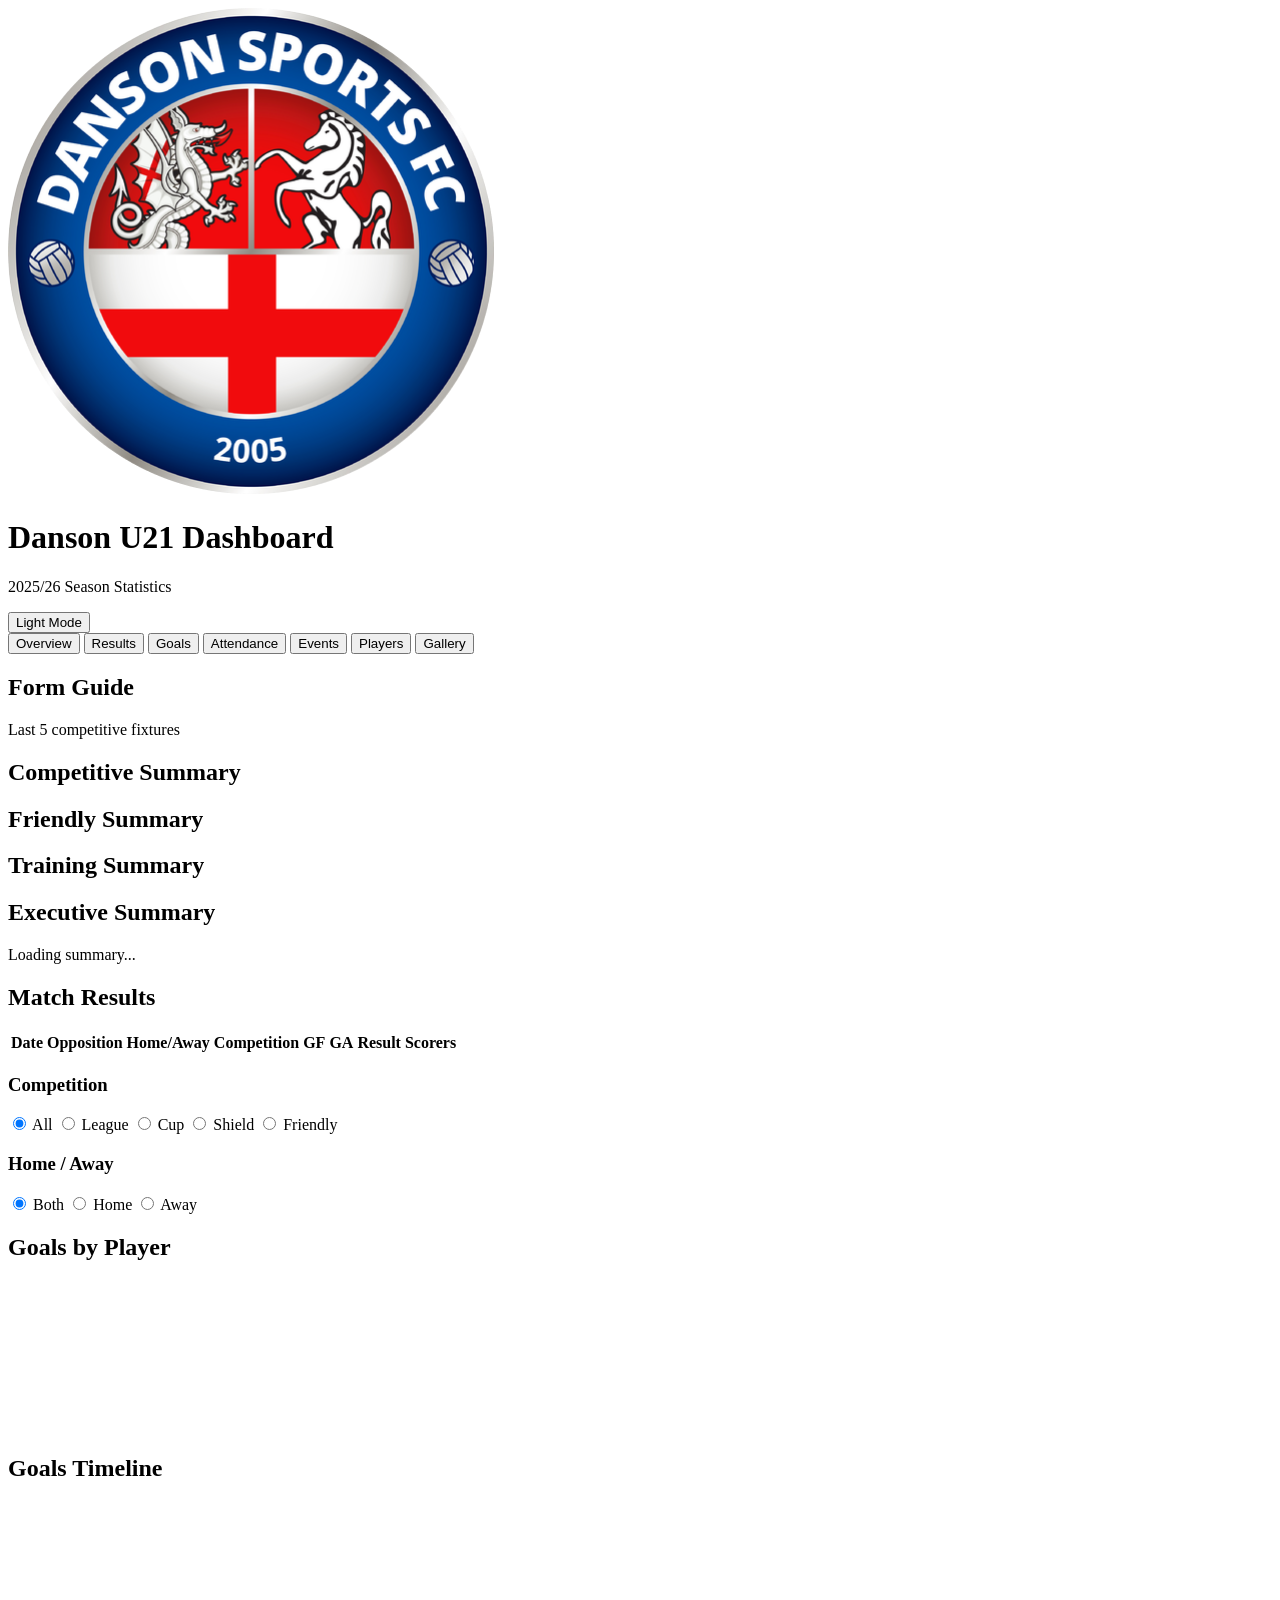
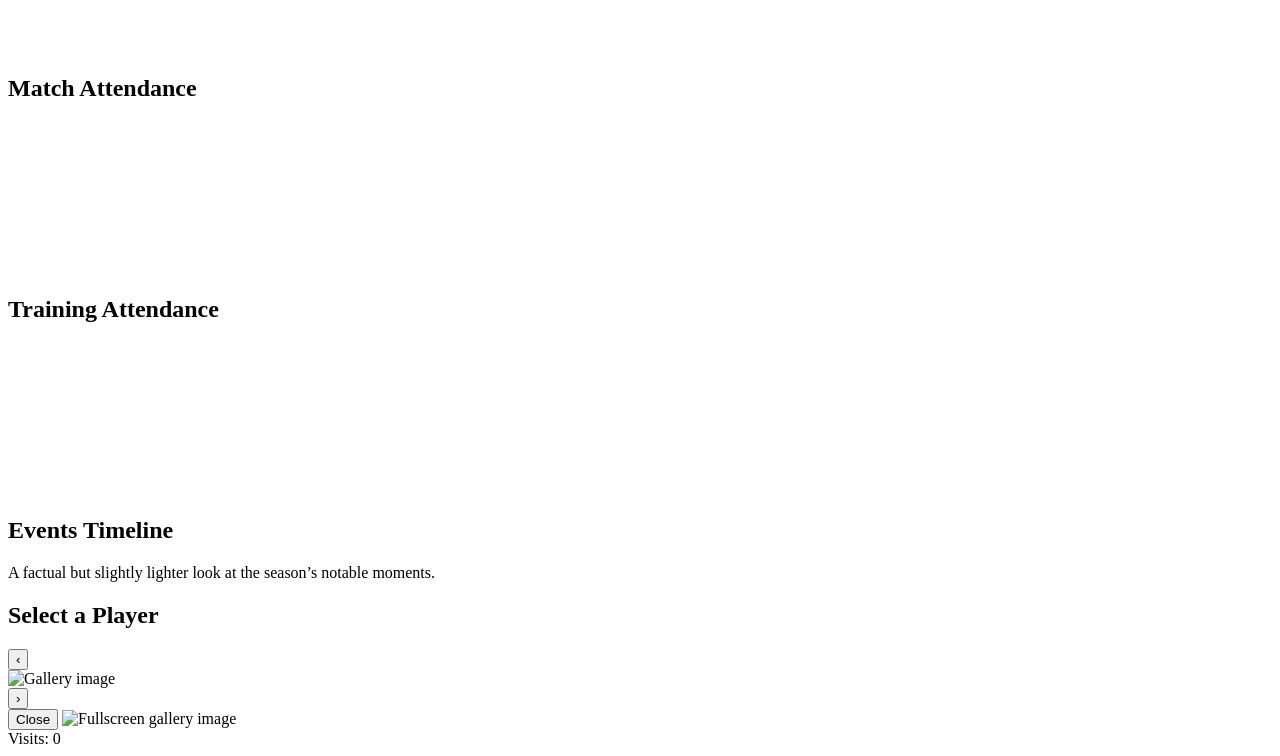
==== commit d444f7e7: "Update index.html" ====
--- a/index.html
+++ b/index.html
@@ -3,664 +3,11 @@
 <head>
   <meta charset="UTF-8" />
   <meta name="viewport" content="width=device-width, initial-scale=1.0" />
+
   <title>Danson U21 Dashboard</title>
+
   <script src="https://cdn.jsdelivr.net/npm/chart.js"></script>
-
-  <style>
-    :root {
-      --bg:#020617;
-      --card:#0f172a;
-      --text:#e5e7eb;
-      --muted:#94a3b8;
-      --line:#1e293b;
-      --primary:#2563eb;
-      --accent:#38bdf8;
-      --shadow:0 18px 45px rgba(0,0,0,.35);
-    }
-
-    body.light {
-      --bg:#f8fafc;
-      --card:#fff;
-      --text:#0f172a;
-      --muted:#64748b;
-      --line:#e2e8f0;
-      --shadow:0 12px 30px rgba(15,23,42,.08);
-    }
-
-    * { box-sizing:border-box; }
-
-    body {
-      margin:0;
-      font-family:Arial,sans-serif;
-      background:var(--bg);
-      color:var(--text);
-      transition:.3s;
-    }
-
-    .hero {
-      display:flex;
-      justify-content:space-between;
-      align-items:center;
-      gap:18px;
-      background:linear-gradient(135deg,#020617,#0f172a 55%,#2563eb);
-      color:white;
-      padding:28px 24px;
-      border-bottom:4px solid var(--accent);
-    }
-
-    .hero-left {
-      display:flex;
-      align-items:center;
-      gap:18px;
-    }
-
-    .hero img {
-      width:82px;
-      height:82px;
-      object-fit:contain;
-      background:white;
-      border-radius:50%;
-      padding:6px;
-    }
-
-    .hero h1 {
-      margin:0;
-      font-size:clamp(28px,5vw,46px);
-    }
-
-    .hero p {
-      margin:6px 0 0;
-      color:#dbeafe;
-    }
-
-    .theme-toggle {
-      border:1px solid rgba(255,255,255,.25);
-      background:rgba(255,255,255,.12);
-      color:white;
-      padding:10px 16px;
-      border-radius:999px;
-      cursor:pointer;
-      font-weight:bold;
-    }
-
-    main {
-      max-width:1200px;
-      margin:0 auto;
-      padding:22px;
-    }
-
-    .tabs {
-      display:flex;
-      flex-wrap:wrap;
-      gap:10px;
-      margin-bottom:22px;
-    }
-
-    .tab-btn {
-      border:1px solid var(--line);
-      background:var(--card);
-      color:var(--text);
-      padding:12px 18px;
-      border-radius:999px;
-      cursor:pointer;
-      font-weight:bold;
-      box-shadow:var(--shadow);
-      transition:.25s;
-    }
-
-    .tab-btn:hover,
-    .card:hover,
-    .chart-container:hover,
-    .stat:hover,
-    .event-card:hover,
-    .player-button:hover {
-      transform:translateY(-4px);
-    }
-
-    .tab-btn.active {
-      background:linear-gradient(135deg,#0f172a,#2563eb);
-      color:white;
-    }
-
-    .page { display:none; }
-
-    .page.active {
-      display:block;
-      animation:fadeUp .35s ease;
-    }
-
-    .overview-block {
-      margin-bottom:26px;
-    }
-
-    .overview-block h2 {
-      margin:0 0 12px;
-      font-size:22px;
-    }
-
-    .summary {
-      display:grid;
-      grid-template-columns:repeat(auto-fit,minmax(145px,1fr));
-      gap:14px;
-      margin-bottom:22px;
-    }
-
-    .card,
-    .chart-container,
-    .stat,
-    .event-card {
-      animation:fadeUp .45s ease both;
-    }
-
-    .card,
-    .chart-container,
-    .event-card {
-      background:var(--card);
-      padding:20px;
-      border-radius:20px;
-      box-shadow:var(--shadow);
-      margin-bottom:22px;
-      border:1px solid var(--line);
-      transition:.25s;
-    }
-
-    .stat {
-      background:linear-gradient(135deg,#0f172a,#2563eb);
-      color:white;
-      padding:18px;
-      border-radius:20px;
-      box-shadow:0 12px 28px rgba(37,99,235,.18);
-      transition:.25s;
-    }
-
-    .stat.drill {
-      cursor:pointer;
-      position:relative;
-    }
-
-    .stat.drill::after {
-      content:"Click to drill down";
-      display:block;
-      font-size:11px;
-      margin-top:7px;
-      color:rgba(255,255,255,.65);
-    }
-
-    .stat.training { background:linear-gradient(135deg,#064e3b,#10b981); }
-    .stat.friendly { background:linear-gradient(135deg,#581c87,#a855f7); }
-    .stat.warning { background:linear-gradient(135deg,#92400e,#f59e0b); }
-    .stat.danger { background:linear-gradient(135deg,#7f1d1d,#ef4444); }
-
-    .stat b {
-      display:block;
-      font-size:32px;
-      margin-bottom:6px;
-    }
-
-    .stat span {
-      color:rgba(255,255,255,.85);
-      font-size:14px;
-    }
-
-    .drill-label {
-      display:none;
-      background:rgba(56,189,248,.12);
-      border:1px solid var(--line);
-      color:var(--text);
-      padding:12px 16px;
-      border-radius:16px;
-      margin-bottom:18px;
-      font-weight:bold;
-    }
-
-    .drill-label.active {
-      display:block;
-    }
-
-    .filters h3 {
-      margin:16px 0 10px;
-    }
-
-    .filters label {
-      display:inline-block;
-      padding:8px 14px;
-      border-radius:999px;
-      background:rgba(37,99,235,.08);
-      margin:5px 6px 5px 0;
-      cursor:pointer;
-      border:1px solid var(--line);
-    }
-
-    .filters input {
-      margin-right:6px;
-      accent-color:var(--primary);
-    }
-
-    .chart-title {
-      margin-top:0;
-    }
-
-    .chart-scroll {
-      overflow-x:auto;
-      overflow-y:hidden;
-      padding-bottom:18px;
-    }
-
-    .chart-box {
-      position:relative;
-      height:520px;
-      min-width:900px;
-      width:100%;
-    }
-
-    .executive {
-      font-size:17px;
-      line-height:1.6;
-      color:var(--muted);
-    }
-
-    .form-guide {
-      display:flex;
-      flex-wrap:wrap;
-      gap:10px;
-      margin-top:10px;
-    }
-
-    .form-pill {
-      width:44px;
-      height:44px;
-      border-radius:999px;
-      color:white;
-      display:flex;
-      align-items:center;
-      justify-content:center;
-      font-weight:bold;
-      box-shadow:var(--shadow);
-    }
-
-    .form-win { background:#16a34a; }
-    .form-draw { background:#f59e0b; }
-    .form-loss { background:#dc2626; }
-
-    .results-table-wrap {
-      overflow-x:auto;
-    }
-
-    table {
-      width:100%;
-      border-collapse:collapse;
-      min-width:760px;
-    }
-
-    th, td {
-      padding:12px;
-      border-bottom:1px solid var(--line);
-      text-align:left;
-    }
-
-    th {
-      color:var(--muted);
-      font-size:13px;
-      text-transform:uppercase;
-      letter-spacing:.04em;
-    }
-
-    .result-badge {
-      padding:6px 10px;
-      border-radius:999px;
-      color:white;
-      font-weight:bold;
-      font-size:13px;
-    }
-
-    .badge-win { background:#16a34a; }
-    .badge-draw { background:#f59e0b; }
-    .badge-loss { background:#dc2626; 
-	}
-	
-	.scorers-btn {
-  border: none;
-  background: linear-gradient(135deg,#0f172a,#2563eb);
-  color: white;
-  padding: 7px 12px;
-  border-radius: 999px;
-  cursor: pointer;
-  font-weight: bold;
-}
-
-.scorers-row {
-  display: none;
-}
-
-.scorers-row.active {
-  display: table-row;
-}
-
-.scorers-box {
-  background: rgba(56,189,248,.10);
-  border: 1px solid var(--line);
-  border-radius: 14px;
-  padding: 14px;
-  color: var(--text);
-}
-
-    .timeline {
-      position:relative;
-      margin-top:16px;
-    }
-
-    .event-card {
-      display:grid;
-      grid-template-columns:140px 1fr;
-      gap:18px;
-      border-left:6px solid var(--accent);
-    }
-
-    .event-date {
-      font-weight:bold;
-      color:var(--primary);
-    }
-
-    .event-main h3 {
-      margin:0 0 6px;
-    }
-
-    .event-main p {
-      margin:4px 0;
-      color:var(--muted);
-      line-height:1.5;
-    }
-
-    .event-badge {
-      display:inline-block;
-      margin-top:8px;
-      padding:6px 10px;
-      border-radius:999px;
-      background:rgba(56,189,248,.14);
-      color:var(--text);
-      border:1px solid var(--line);
-      font-size:13px;
-    }
-
-    .player-grid {
-      display:grid;
-      grid-template-columns:repeat(auto-fit,minmax(130px,1fr));
-      gap:12px;
-      margin-bottom:22px;
-    }
-
-    .player-button {
-      border:1px solid var(--line);
-      background:var(--card);
-      color:var(--text);
-      padding:14px 12px;
-      border-radius:16px;
-      cursor:pointer;
-      font-weight:bold;
-      box-shadow:var(--shadow);
-      transition:.25s;
-    }
-
-    .player-button.active {
-      background:linear-gradient(135deg,#0f172a,#2563eb);
-      color:white;
-      border-color:transparent;
-    }
-
-    .profile-header h2 {
-      margin:0;
-      font-size:30px;
-    }
-
-    .profile-subtitle {
-      color:var(--muted);
-      margin-top:6px;
-    }
-
-.player-detail-box {
-  background: var(--card);
-  border: 1px solid var(--line);
-  border-left: 6px solid var(--accent);
-  border-radius: 18px;
-  padding: 18px;
-  margin: 18px 0 22px;
-  box-shadow: var(--shadow);
-}
-
-.player-detail-box h2 {
-  margin-top: 0;
-}
-
-.player-detail-box p,
-.player-detail-box li {
-  color: var(--muted);
-  line-height: 1.6;
-}
-
-.stat.clickable {
-  cursor: pointer;
-}
-    .injury-list,
-    .player-event-list {
-      margin:10px 0 0;
-      padding-left:18px;
-      color:var(--muted);
-      line-height:1.7;
-    }
-
-    .gallery-stage {
-      background:var(--card);
-      border:1px solid var(--line);
-      border-radius:24px;
-      box-shadow:var(--shadow);
-      padding:20px;
-      animation:fadeUp .45s ease both;
-    }
-
-    .gallery-main {
-      display:grid;
-      grid-template-columns:70px 1fr 70px;
-      align-items:center;
-      gap:16px;
-      min-height:520px;
-    }
-
-    .gallery-image-wrap {
-      display:flex;
-      align-items:center;
-      justify-content:center;
-      background:linear-gradient(135deg,rgba(37,99,235,.08),rgba(56,189,248,.08));
-      border:1px solid var(--line);
-      border-radius:22px;
-      height:520px;
-      overflow:hidden;
-      cursor:pointer;
-    }
-
-    .gallery-image-wrap img {
-      max-width:100%;
-      max-height:100%;
-      object-fit:contain;
-      display:block;
-      animation:fadeUp .25s ease;
-    }
-
-    .gallery-nav {
-      border:none;
-      width:58px;
-      height:58px;
-      border-radius:50%;
-      background:linear-gradient(135deg,#0f172a,#2563eb);
-      color:white;
-      font-size:34px;
-      cursor:pointer;
-      box-shadow:0 12px 28px rgba(37,99,235,.24);
-      transition:.2s;
-    }
-
-    .gallery-nav:hover {
-      transform:scale(1.08);
-    }
-
-    .thumbnail-strip {
-      margin-top:18px;
-      display:flex;
-      gap:12px;
-      overflow-x:auto;
-      padding:8px 4px 4px;
-      scroll-behavior:smooth;
-    }
-
-    .thumbnail {
-      flex:0 0 auto;
-      width:92px;
-      height:70px;
-      border-radius:14px;
-      overflow:hidden;
-      border:3px solid transparent;
-      cursor:pointer;
-      opacity:.65;
-      transition:.2s;
-      background:var(--line);
-    }
-
-    .thumbnail:hover {
-      opacity:1;
-      transform:translateY(-2px);
-    }
-
-    .thumbnail.active {
-      opacity:1;
-      border-color:var(--accent);
-      box-shadow:0 8px 20px rgba(56,189,248,.25);
-    }
-
-    .thumbnail img {
-      width:100%;
-      height:100%;
-      object-fit:cover;
-      display:block;
-    }
-
-    .fullscreen {
-      display:none;
-      position:fixed;
-      inset:0;
-      z-index:9999;
-      background:rgba(2,6,23,.94);
-      align-items:center;
-      justify-content:center;
-      padding:24px;
-    }
-
-    .fullscreen.active {
-      display:flex;
-    }
-
-    .fullscreen img {
-      max-width:96vw;
-      max-height:92vh;
-      object-fit:contain;
-      border-radius:18px;
-      box-shadow:0 30px 80px rgba(0,0,0,.5);
-    }
-
-    .fullscreen-close {
-      position:fixed;
-      top:20px;
-      right:22px;
-      border:none;
-      border-radius:999px;
-      padding:10px 14px;
-      font-weight:bold;
-      cursor:pointer;
-    }
-
-    .visit-counter {
-      position:fixed;
-      right:14px;
-      bottom:14px;
-      z-index:50;
-      background:var(--card);
-      color:var(--muted);
-      border:1px solid var(--line);
-      box-shadow:var(--shadow);
-      padding:8px 12px;
-      border-radius:999px;
-      font-size:12px;
-    }
-
-    @keyframes fadeUp {
-      from { opacity:0; transform:translateY(14px); }
-      to { opacity:1; transform:translateY(0); }
-    }
-
-    @media(max-width:650px) {
-      .hero {
-        flex-direction:column;
-        align-items:flex-start;
-      }
-
-      .hero-left {
-        align-items:flex-start;
-      }
-
-      .hero img {
-        width:64px;
-        height:64px;
-      }
-
-      main {
-        padding:14px;
-      }
-
-      .tabs {
-        overflow-x:auto;
-        flex-wrap:nowrap;
-        padding-bottom:8px;
-      }
-
-      .tab-btn {
-        white-space:nowrap;
-      }
-
-      .chart-box {
-        height:520px;
-        min-width:950px;
-      }
-
-      .event-card {
-        grid-template-columns:1fr;
-      }
-
-      .gallery-main {
-        grid-template-columns:44px 1fr 44px;
-        gap:8px;
-        min-height:360px;
-      }
-
-      .gallery-image-wrap {
-        height:360px;
-      }
-
-      .gallery-nav {
-        width:42px;
-        height:42px;
-        font-size:26px;
-      }
-
-      .thumbnail {
-        width:74px;
-        height:56px;
-      }
-
-      .visit-counter {
-        right:8px;
-        bottom:8px;
-        font-size:11px;
-      }
-    }
-  </style>
+  <link rel="stylesheet" href="styles.css" />
 </head>
 
 <body>
@@ -672,6 +19,7 @@
         <p>2025/26 Season Statistics</p>
       </div>
     </div>
+
     <button class="theme-toggle" id="themeToggle">Light Mode</button>
   </header>
 
@@ -721,6 +69,7 @@
 
       <div class="card">
         <h2 id="resultsTitle">Match Results</h2>
+
         <div class="results-table-wrap">
           <table>
             <thead>
@@ -732,7 +81,7 @@
                 <th>GF</th>
                 <th>GA</th>
                 <th>Result</th>
-				<th>Scorers</th>
+                <th>Scorers</th>
               </tr>
             </thead>
             <tbody id="resultsTable"></tbody>
@@ -804,6 +153,7 @@
         <h2>Events Timeline</h2>
         <p>A factual but slightly lighter look at the season’s notable moments.</p>
       </div>
+
       <div class="timeline" id="eventsTimeline"></div>
     </section>
 
@@ -812,6 +162,7 @@
         <h2>Select a Player</h2>
         <div class="player-grid" id="playerGrid"></div>
       </div>
+
       <div id="playerProfile"></div>
     </section>
 
@@ -819,11 +170,14 @@
       <div class="gallery-stage">
         <div class="gallery-main">
           <button class="gallery-nav" id="galleryPrev">‹</button>
+
           <div class="gallery-image-wrap" id="galleryImageWrap">
             <img id="galleryMainImage" src="" alt="Gallery image">
           </div>
+
           <button class="gallery-nav" id="galleryNext">›</button>
         </div>
+
         <div class="thumbnail-strip" id="thumbnailStrip"></div>
       </div>
     </section>
@@ -835,986 +189,7 @@
   </div>
 
   <div class="visit-counter" id="visitCounter">Visits: 0</div>
-``<script>
-    const DATA = "data/";
-    const GITHUB_GALLERY_API = "https://api.github.com/repos/dansmith75/danson-u21-dashboard/contents/gallery";
 
-    let store = {};
-    let charts = {};
-    let galleryImages = [];
-    let currentGalleryIndex = 0;
-    let selectedPlayer = null;
-
-    let activeResultsFilter = null;
-    let activeGoalsDrillLabel = "";
-    let activeAttendanceDrillLabel = "";
-
-    const valueLabelsPlugin = {
-      id: "valueLabelsPlugin",
-      afterDatasetsDraw(chart) {
-        const ctx = chart.ctx;
-        const colour = chartTextColour();
-
-        chart.data.datasets.forEach((dataset, datasetIndex) => {
-          const meta = chart.getDatasetMeta(datasetIndex);
-
-          meta.data.forEach((bar, index) => {
-            const value = dataset.data[index];
-            if (!value || value === 0) return;
-
-            ctx.save();
-            ctx.fillStyle = colour;
-            ctx.font = "bold 12px Arial";
-            ctx.textAlign = "center";
-            ctx.textBaseline = "bottom";
-            ctx.fillText(value, bar.x, bar.y - 6);
-            ctx.restore();
-          });
-        });
-      }
-    };
-
-    Chart.register(valueLabelsPlugin);
-
-    function safeNumber(value) {
-      const number = Number(value);
-      return Number.isFinite(number) ? number : 0;
-    }
-
-    function selected(name) {
-      return document.querySelector(`input[name="${name}"]:checked`).value;
-    }
-
-    async function getJson(file) {
-      const response = await fetch(`${DATA}${file}.json`);
-      if (!response.ok) throw new Error(`${file}.json not found`);
-      return response.json();
-    }
-
-    async function loadGalleryImages() {
-      const response = await fetch(GITHUB_GALLERY_API);
-
-      if (!response.ok) {
-        galleryImages = [];
-        return;
-      }
-
-      const files = await response.json();
-
-      galleryImages = files
-        .filter(file => file.type === "file" && /\.(jpg|jpeg|png|gif|webp)$/i.test(file.name))
-        .sort((a, b) => a.name.localeCompare(b.name, undefined, { numeric:true }))
-        .map(file => file.download_url);
-    }
-
-    async function loadData() {
-      store.matches = await getJson("matches");
-      store.goals = await getJson("goals");
-      store.events = await getJson("events");
-      store.matchAttendance = await getJson("match-attendance");
-      store.trainingAttendance = await getJson("training-attendance");
-      store.players = await getJson("players");
-      await loadGalleryImages();
-    }
-
-    function isCompetitive(match) {
-      return ["League", "Cup", "Shield"].includes(match.competition);
-    }
-
-    function chartTextColour() {
-      return document.body.classList.contains("light") ? "#0f172a" : "#e5e7eb";
-    }
-
-    function chartGridColour() {
-      return document.body.classList.contains("light")
-        ? "rgba(15,23,42,.08)"
-        : "rgba(255,255,255,.08)";
-    }
-
-    function destroyChart(name) {
-      if (charts[name]) charts[name].destroy();
-    }
-
-    function chartXTickOptions(autoSkip = false) {
-      return {
-        color: chartTextColour(),
-        autoSkip,
-        maxRotation: 45,
-        minRotation: 45,
-        padding: 12
-      };
-    }
-
-    function drawBar(name, canvasId, labels, data, colour) {
-      destroyChart(name);
-
-      const maxValue = Math.max(...data, 0);
-
-      charts[name] = new Chart(document.getElementById(canvasId), {
-        type:"bar",
-        data:{
-          labels,
-          datasets:[{
-            data,
-            backgroundColor:colour,
-            borderRadius:8
-          }]
-        },
-        options:{
-          responsive:true,
-          maintainAspectRatio:false,
-          animation:{
-            duration:900,
-            easing:"easeOutQuart"
-          },
-          layout:{
-            padding:{
-              top:28,
-              bottom:60
-            }
-          },
-          plugins:{
-            legend:{ display:false }
-          },
-          scales:{
-            x:{
-              ticks: chartXTickOptions(false),
-              grid:{ display:false }
-            },
-            y:{
-              beginAtZero:true,
-              suggestedMax:maxValue + 2,
-              ticks:{
-                color:chartTextColour(),
-                precision:0
-              },
-              grid:{
-                color:chartGridColour()
-              }
-            }
-          }
-        }
-      });
-    }
-
-    function drawLine(name, canvasId, labels, data) {
-      destroyChart(name);
-
-      charts[name] = new Chart(document.getElementById(canvasId), {
-        type:"line",
-        data:{
-          labels,
-          datasets:[{
-            label:"Goals",
-            data,
-            borderColor:"#38bdf8",
-            backgroundColor:"rgba(56,189,248,.16)",
-            fill:true,
-            tension:.35,
-            pointRadius:4,
-            pointHoverRadius:7
-          }]
-        },
-        options:{
-          responsive:true,
-          maintainAspectRatio:false,
-          animation:{
-            duration:900,
-            easing:"easeOutQuart"
-          },
-          layout:{
-            padding:{
-              top:28,
-              bottom:70
-            }
-          },
-          plugins:{
-            valueLabelsPlugin:false
-          },
-          scales:{
-            x:{
-              ticks: chartXTickOptions(false),
-              grid:{ display:false }
-            },
-            y:{
-              beginAtZero:true,
-              ticks:{
-                color:chartTextColour(),
-                precision:0
-              },
-              grid:{
-                color:chartGridColour()
-              }
-            }
-          }
-        }
-      });
-    }
-
-    function goalTotals(rows) {
-      return store.players.map(player =>
-        rows.reduce((sum,row) => sum + safeNumber(row.goals?.[player]), 0)
-      );
-    }
-
-    function attendanceTotals(rows) {
-      return store.players.map(player =>
-        rows.reduce((sum,row) => {
-          const value = String(row.attendance?.[player] || "").toUpperCase();
-          return sum + (value === "Y" ? 1 : 0);
-        }, 0)
-      );
-    }
-
-    function matchStats(matches) {
-      return {
-        games: matches.length,
-        wins: matches.filter(m => m.result === "Win").length,
-        draws: matches.filter(m => m.result === "Draw").length,
-        losses: matches.filter(m => m.result === "Loss").length,
-        goalsFor: matches.reduce((s,m) => s + safeNumber(m.goalsFor), 0),
-        goalsAgainst: matches.reduce((s,m) => s + safeNumber(m.goalsAgainst), 0)
-      };
-    }
-
-    function resultClass(result) {
-      if (result === "Win") return "badge-win";
-      if (result === "Draw") return "badge-draw";
-      if (result === "Loss") return "badge-loss";
-      return "";
-    }
-
-    function showPage(pageId) {
-      document.querySelectorAll(".tab-btn").forEach(button => {
-        button.classList.toggle("active", button.dataset.page === pageId);
-      });
-
-      document.querySelectorAll(".page").forEach(page => {
-        page.classList.toggle("active", page.id === pageId);
-      });
-
-      setTimeout(renderCurrentPage, 80);
-      window.scrollTo({ top: 0, behavior: "smooth" });
-    }
-
-    function setDrillLabel(elementId, text) {
-      const label = document.getElementById(elementId);
-
-      if (!label) return;
-
-      if (text) {
-        label.textContent = `Showing: ${text}`;
-        label.classList.add("active");
-      } else {
-        label.textContent = "";
-        label.classList.remove("active");
-      }
-    }
-
-    function drillToResults(label, filterFn) {
-      activeResultsFilter = { label, filterFn };
-      activeGoalsDrillLabel = "";
-      activeAttendanceDrillLabel = "";
-      showPage("results");
-    }
-
-    function drillToGoals(label, competition = "All", homeAway = "Both") {
-      activeResultsFilter = null;
-      activeGoalsDrillLabel = label;
-      activeAttendanceDrillLabel = "";
-
-      const compInput = document.querySelector(`input[name="goalComp"][value="${competition}"]`);
-      const haInput = document.querySelector(`input[name="goalHA"][value="${homeAway}"]`);
-
-      if (compInput) compInput.checked = true;
-      if (haInput) haInput.checked = true;
-
-      showPage("goals");
-    }
-
-    function drillToAttendance(label) {
-      activeResultsFilter = null;
-      activeGoalsDrillLabel = "";
-      activeAttendanceDrillLabel = label;
-      showPage("attendance");
-    }
-
-    function renderFormGuide() {
-      const lastFive = store.matches
-        .filter(isCompetitive)
-        .filter(m => ["Win","Draw","Loss"].includes(m.result))
-        .slice(-5);
-
-      document.getElementById("formGuide").innerHTML = lastFive.map(match => {
-        const letter = match.result === "Win" ? "W" : match.result === "Draw" ? "D" : "L";
-        const cls = match.result === "Win" ? "form-win" : match.result === "Draw" ? "form-draw" : "form-loss";
-        return `<div class="form-pill ${cls}" title="${match.date} v ${match.opposition}">${letter}</div>`;
-      }).join("");
-    }
-
-    function renderOverview() {
-      renderFormGuide();
-
-      const competitiveMatches = store.matches.filter(isCompetitive);
-      const friendlyMatches = store.matches.filter(m => m.competition === "Friendly");
-
-      const competitive = matchStats(competitiveMatches);
-      const friendly = matchStats(friendlyMatches);
-
-      const trainingSessions = store.trainingAttendance.length;
-      const trainingAttendances = store.trainingAttendance.reduce((s,a) => s + safeNumber(a.count), 0);
-      const averageTrainingFigure = trainingSessions > 0 ? trainingAttendances / trainingSessions : 0;
-
-      const squadSize = store.players.length;
-      const averageTrainingPercentage = trainingSessions > 0 && squadSize > 0
-        ? (trainingAttendances / (trainingSessions * squadSize)) * 100
-        : 0;
-
-      document.getElementById("competitiveSummary").innerHTML = `
-        <div class="stat drill" data-drill="competitive-all"><b>${competitive.games}</b><span>Competitive Games</span></div>
-        <div class="stat drill" data-drill="competitive-win"><b>${competitive.wins}</b><span>Wins</span></div>
-        <div class="stat drill" data-drill="competitive-draw"><b>${competitive.draws}</b><span>Draws</span></div>
-        <div class="stat drill" data-drill="competitive-loss"><b>${competitive.losses}</b><span>Losses</span></div>
-        <div class="stat drill" data-drill="competitive-goals-for"><b>${competitive.goalsFor}</b><span>Goals For</span></div>
-        <div class="stat drill" data-drill="competitive-goals-against"><b>${competitive.goalsAgainst}</b><span>Goals Against</span></div>
-      `;
-
-      document.getElementById("friendlySummary").innerHTML = `
-        <div class="stat friendly drill" data-drill="friendly-all"><b>${friendly.games}</b><span>Friendly Games</span></div>
-        <div class="stat friendly drill" data-drill="friendly-win"><b>${friendly.wins}</b><span>Wins</span></div>
-        <div class="stat friendly drill" data-drill="friendly-draw"><b>${friendly.draws}</b><span>Draws</span></div>
-        <div class="stat friendly drill" data-drill="friendly-loss"><b>${friendly.losses}</b><span>Losses</span></div>
-        <div class="stat friendly drill" data-drill="friendly-goals-for"><b>${friendly.goalsFor}</b><span>Goals For</span></div>
-        <div class="stat friendly drill" data-drill="friendly-goals-against"><b>${friendly.goalsAgainst}</b><span>Goals Against</span></div>
-      `;
-
-      document.getElementById("trainingSummary").innerHTML = `
-        <div class="stat training drill" data-drill="training-sessions"><b>${trainingSessions}</b><span>Training Sessions</span></div>
-        <div class="stat training drill" data-drill="training-attendances"><b>${trainingAttendances}</b><span>Total Attendances</span></div>
-        <div class="stat training drill" data-drill="training-average"><b>${averageTrainingFigure.toFixed(1)}</b><span>Average Attendance</span></div>
-        <div class="stat training drill" data-drill="training-percent"><b>${averageTrainingPercentage.toFixed(1)}%</b><span>Average Attendance %</span></div>
-      `;
-
-      document.getElementById("executiveSummary").innerText =
-        `Danson U21 have recorded ${competitive.games} competitive fixtures, with ${competitive.wins} wins, ${competitive.draws} draws and ${competitive.losses} losses. In competitive games, the team has scored ${competitive.goalsFor} and conceded ${competitive.goalsAgainst}. Friendlies are tracked separately, with ${friendly.games} friendly fixtures. Training is separated from matches, with ${trainingSessions} sessions, ${trainingAttendances} total attendances, an average of ${averageTrainingFigure.toFixed(1)} players per session and an average attendance rate of ${averageTrainingPercentage.toFixed(1)}%.`;
-
-      attachOverviewDrillHandlers();
-    }
-
-    function attachOverviewDrillHandlers() {
-      document.querySelectorAll("[data-drill]").forEach(card => {
-        card.addEventListener("click", () => {
-          const drill = card.dataset.drill;
-
-          if (drill === "competitive-all") {
-            drillToResults("Competitive Games", m => isCompetitive(m));
-          }
-
-          if (drill === "competitive-win") {
-            drillToResults("Competitive Wins", m => isCompetitive(m) && m.result === "Win");
-          }
-
-          if (drill === "competitive-draw") {
-            drillToResults("Competitive Draws", m => isCompetitive(m) && m.result === "Draw");
-          }
-
-          if (drill === "competitive-loss") {
-            drillToResults("Competitive Losses", m => isCompetitive(m) && m.result === "Loss");
-          }
-
-          if (drill === "competitive-goals-for") {
-            drillToGoals("Competitive Goals For", "All", "Both");
-          }
-
-          if (drill === "competitive-goals-against") {
-            drillToResults("Competitive Games — Goals Against", m => isCompetitive(m));
-          }
-
-          if (drill === "friendly-all") {
-            drillToResults("Friendly Games", m => m.competition === "Friendly");
-          }
-
-          if (drill === "friendly-win") {
-            drillToResults("Friendly Wins", m => m.competition === "Friendly" && m.result === "Win");
-          }
-
-          if (drill === "friendly-draw") {
-            drillToResults("Friendly Draws", m => m.competition === "Friendly" && m.result === "Draw");
-          }
-
-          if (drill === "friendly-loss") {
-            drillToResults("Friendly Losses", m => m.competition === "Friendly" && m.result === "Loss");
-          }
-
-          if (drill === "friendly-goals-for") {
-            drillToGoals("Friendly Goals For", "Friendly", "Both");
-          }
-
-          if (drill === "friendly-goals-against") {
-            drillToResults("Friendly Games — Goals Against", m => m.competition === "Friendly");
-          }
-
-          if (
-            drill === "training-sessions" ||
-            drill === "training-attendances" ||
-            drill === "training-average" ||
-            drill === "training-percent"
-          ) {
-            drillToAttendance("Training Attendance");
-          }
-        });
-      });
-    }
-
-    function getScorersForMatch(match) {
-  const goalRow = store.goals.find(g =>
-    g.date === match.date &&
-    g.opposition === match.opposition
-  );
-
-  if (!goalRow || !goalRow.goals) {
-    return [];
-  }
-
-  return Object.entries(goalRow.goals)
-    .filter(([player, goals]) => safeNumber(goals) > 0)
-    .map(([player, goals]) => ({
-      player,
-      goals: safeNumber(goals)
-    }));
-}
-
-function toggleScorers(index) {
-  const row = document.getElementById(`scorers-row-${index}`);
-  if (row) {
-    row.classList.toggle("active");
-  }
-}
-
-function renderResults() {
-  const label = activeResultsFilter?.label || "";
-  const rows = activeResultsFilter
-    ? store.matches.filter(activeResultsFilter.filterFn)
-    : store.matches;
-
-  setDrillLabel("resultsDrillLabel", label);
-
-  document.getElementById("resultsTitle").textContent = label || "Match Results";
-
-  document.getElementById("resultsTable").innerHTML = rows.map((match, index) => {
-    const scorers = getScorersForMatch(match);
-
-    const scorersText = scorers.length
-      ? scorers.map(s => `${s.player} (${s.goals})`).join(", ")
-      : "No scorers recorded";
-
-    return `
-      <tr>
-        <td>${match.date || ""}</td>
-        <td>${match.opposition || ""}</td>
-        <td>${match.homeAway || ""}</td>
-        <td>${match.competition || ""}</td>
-        <td>${safeNumber(match.goalsFor)}</td>
-        <td>${safeNumber(match.goalsAgainst)}</td>
-        <td><span class="result-badge ${resultClass(match.result)}">${match.result || ""}</span></td>
-        <td>
-          <button class="scorers-btn" onclick="toggleScorers(${index})">
-            Scorers
-          </button>
-        </td>
-      </tr>
-
-      <tr class="scorers-row" id="scorers-row-${index}">
-        <td colspan="8">
-          <div class="scorers-box">
-            <strong>Scorers vs ${match.opposition}:</strong><br>
-            ${scorersText}
-          </div>
-        </td>
-      </tr>
-    `;
-  }).join("");
-}
-
-    function goalFilters(row) {
-      const comp = selected("goalComp");
-      const ha = selected("goalHA");
-
-      return (comp === "All" || row.competition === comp) &&
-             (ha === "Both" || row.homeAway === ha);
-    }
-
-    function renderGoals() {
-      setDrillLabel("goalsDrillLabel", activeGoalsDrillLabel);
-
-      const filteredGoals = store.goals.filter(goalFilters);
-
-      drawBar(
-        "goalsByPlayer",
-        "goalsByPlayerChart",
-        store.players,
-        goalTotals(filteredGoals),
-        "rgba(37,99,235,.78)"
-      );
-
-      drawLine(
-        "goalsTimeline",
-        "goalsTimelineChart",
-        filteredGoals.map(g => `${g.date} - ${g.opposition}`),
-        filteredGoals.map(g => safeNumber(g.total))
-      );
-    }
-
-    function renderAttendance() {
-      setDrillLabel("attendanceDrillLabel", activeAttendanceDrillLabel);
-
-      drawBar(
-        "matchAttendance",
-        "matchAttendanceChart",
-        store.players,
-        attendanceTotals(store.matchAttendance),
-        "rgba(37,99,235,.78)"
-      );
-
-      drawBar(
-        "trainingAttendance",
-        "trainingAttendanceChart",
-        store.players,
-        attendanceTotals(store.trainingAttendance),
-        "rgba(16,185,129,.82)"
-      );
-    }
-
-    function isRealEvent(value) {
-      const text = String(value ?? "").trim();
-      return text !== "" && text !== "0" && text !== "-" && text.toLowerCase() !== "null";
-    }
-
-    function eventTone(eventText) {
-      const text = eventText.toLowerCase();
-
-      if (text.includes("double hat trick")) return "🎩🎩 Double hat-trick alert";
-      if (text.includes("hat trick")) return "🎩 Hat-trick watch";
-      if (text.includes("pen")) return "⚽ Penalty drama";
-      if (text.includes("yellow")) return "🟨 Into the book";
-      if (text.includes("red")) return "🟥 Early shower";
-      if (text.includes("injur") || text.includes("split") || text.includes("shoulder")) return "🩹 Treatment room note";
-      if (text.includes("fell")) return "🫣 One for the blooper reel";
-      if (text.includes("last game") || text.includes("joined")) return "📌 Squad note";
-      return "📋 Notable moment";
-    }
-
-    function buildEventsTimeline() {
-      const timeline = [];
-
-      store.events.forEach(row => {
-        Object.entries(row.events || {}).forEach(([player, eventText]) => {
-          if (!isRealEvent(eventText)) return;
-
-          timeline.push({
-            date: row.date,
-            opposition: row.opposition,
-            player,
-            event: String(eventText).trim(),
-            tag: eventTone(String(eventText))
-          });
-        });
-      });
-
-      return timeline.sort((a,b) => String(a.date).localeCompare(String(b.date)));
-    }
-
-    function renderEvents() {
-      const timeline = buildEventsTimeline();
-      const container = document.getElementById("eventsTimeline");
-
-      container.innerHTML = timeline.map(item => `
-        <article class="event-card">
-          <div class="event-date">${item.date}</div>
-          <div class="event-main">
-            <h3>${item.player}</h3>
-            <p><strong>Fixture:</strong> ${item.opposition}</p>
-            <p><strong>Event:</strong> ${item.event}</p>
-            <span class="event-badge">${item.tag}</span>
-          </div>
-        </article>
-      `).join("");
-    }
-
-    function getPlayerGoals(player) {
-      return store.goals.reduce((sum,row) => sum + safeNumber(row.goals?.[player]), 0);
-    }
-
-    function countAttendanceForPlayer(rows, player) {
-      return rows.reduce((sum,row) => {
-        const value = String(row.attendance?.[player] || "").toUpperCase();
-        return sum + (value === "Y" ? 1 : 0);
-      }, 0);
-    }
-
-    function getPlayerEvents(player) {
-      const events = [];
-
-      store.events.forEach(row => {
-        const eventText = row.events?.[player];
-
-        if (!isRealEvent(eventText)) return;
-
-        events.push({
-          date: row.date,
-          opposition: row.opposition,
-          event: String(eventText).trim(),
-          tag: eventTone(String(eventText))
-        });
-      });
-
-      return events.sort((a,b) => String(a.date).localeCompare(String(b.date)));
-    }
-
-    function getCardCounts(player) {
-      const events = getPlayerEvents(player);
-
-      return {
-        yellow: events.filter(e => e.event.toLowerCase().includes("yellow")).length,
-        red: events.filter(e => e.event.toLowerCase().includes("red")).length
-      };
-    }
-
-    function getInjuryDates(player) {
-      const dates = new Set();
-
-      [...store.matchAttendance, ...store.trainingAttendance].forEach(row => {
-        const value = String(row.attendance?.[player] || "").toUpperCase();
-        if (value === "I") dates.add(row.date);
-      });
-
-      return Array.from(dates).sort();
-    }
-
-    function renderPlayerButtons() {
-      const grid = document.getElementById("playerGrid");
-
-      grid.innerHTML = store.players.map(player => `
-        <button class="player-button" data-player="${player}">${player}</button>
-      `).join("");
-
-      document.querySelectorAll(".player-button").forEach(button => {
-        button.addEventListener("click", () => {
-          selectedPlayer = button.dataset.player;
-          renderPlayerProfile(selectedPlayer);
-        });
-      });
-    }
-
-    function renderPlayerProfile(player) {
-      document.querySelectorAll(".player-button").forEach(button => {
-        button.classList.toggle("active", button.dataset.player === player);
-      });
-
-      const goals = getPlayerGoals(player);
-      const matchAttendance = countAttendanceForPlayer(store.matchAttendance, player);
-      const trainingAttendance = countAttendanceForPlayer(store.trainingAttendance, player);
-      const cards = getCardCounts(player);
-      const injuryDates = getInjuryDates(player);
-      const playerEvents = getPlayerEvents(player);
-
-      document.getElementById("playerProfile").innerHTML = `
-        <div class="card">
-          <div class="profile-header">
-            <h2>${player}</h2>
-            <div class="profile-subtitle">Player profile summary</div>
-          </div>
-        </div>
-
-        <div class="summary">
-  <div class="stat clickable" onclick="showPlayerDetail('${player}', 'goals')"><b>${goals}</b><span>Goals</span></div>
-  <div class="stat clickable" onclick="showPlayerDetail('${player}', 'matchAttendance')"><b>${matchAttendance}</b><span>Match Attendances</span></div>
-  <div class="stat training clickable" onclick="showPlayerDetail('${player}', 'trainingAttendance')"><b>${trainingAttendance}</b><span>Training Attendances</span></div>
-  <div class="stat warning clickable" onclick="showPlayerDetail('${player}', 'yellowCards')"><b>${cards.yellow}</b><span>Yellow Cards</span></div>
-  <div class="stat danger clickable" onclick="showPlayerDetail('${player}', 'redCards')"><b>${cards.red}</b><span>Red Cards</span></div>
-  <div class="stat clickable" onclick="showPlayerDetail('${player}', 'injuries')"><b>${injuryDates.length}</b><span>Weeks Injured</span></div>
-</div>
-
-<div id="playerDetailBox"></div>
-
-        <div class="card">
-          <h2>Injury Weeks</h2>
-          ${
-            injuryDates.length
-              ? `<ul class="injury-list">${injuryDates.map(date => `<li>${date}</li>`).join("")}</ul>`
-              : `<p class="executive">No injured weeks recorded for ${player}.</p>`
-          }
-        </div>
-
-        <div class="card">
-          <h2>Events</h2>
-          ${
-            playerEvents.length
-              ? `<ul class="player-event-list">
-                  ${playerEvents.map(e => `
-                    <li><strong>${e.date}</strong> — ${e.opposition}: ${e.event}
-                    <span class="event-badge">${e.tag}</span></li>
-                  `).join("")}
-                </ul>`
-              : `<p class="executive">No events recorded for ${player}.</p>`
-          }
-        </div>
-      `;
-    }
-
-    function renderPlayers() {
-      renderPlayerButtons();
-
-      if (!selectedPlayer) selectedPlayer = store.players[0];
-
-      renderPlayerProfile(selectedPlayer);
-    }
-
-function showPlayerDetail(player, type) {
-  const box = document.getElementById("playerDetailBox");
-  if (!box) return;
-
-  let title = "";
-  let content = "";
-
-  if (type === "goals") {
-    title = `${player} — Goals`;
-
-    const games = store.goals
-      .filter(row => safeNumber(row.goals?.[player]) > 0)
-      .map(row => `<li>${row.date} vs ${row.opposition}: ${safeNumber(row.goals?.[player])}</li>`);
-
-    content = games.length
-      ? `<ul>${games.join("")}</ul>`
-      : `<p>No goals recorded for ${player}.</p>`;
-  }
-
-  if (type === "matchAttendance") {
-    title = `${player} — Match Attendance`;
-
-    const games = store.matchAttendance
-      .filter(row => String(row.attendance?.[player] || "").toUpperCase() === "Y")
-      .map(row => `<li>${row.date} vs ${row.opposition}</li>`);
-
-    content = games.length
-      ? `<ul>${games.join("")}</ul>`
-      : `<p>No match attendances recorded for ${player}.</p>`;
-  }
-
-  if (type === "trainingAttendance") {
-    title = `${player} — Training Attendance`;
-
-    const sessions = store.trainingAttendance
-      .filter(row => String(row.attendance?.[player] || "").toUpperCase() === "Y")
-      .map(row => `<li>${row.date}</li>`);
-
-    content = sessions.length
-      ? `<ul>${sessions.join("")}</ul>`
-      : `<p>No training attendances recorded for ${player}.</p>`;
-  }
-
-  if (type === "yellowCards") {
-    title = `${player} — Yellow Cards`;
-
-    const yellows = getPlayerEvents(player)
-      .filter(e => e.event.toLowerCase().includes("yellow"))
-      .map(e => `<li>${e.date} vs ${e.opposition}: ${e.event}</li>`);
-
-    content = yellows.length
-      ? `<ul>${yellows.join("")}</ul>`
-      : `<p>No yellow cards recorded for ${player}.</p>`;
-  }
-
-  if (type === "redCards") {
-    title = `${player} — Red Cards`;
-
-    const reds = getPlayerEvents(player)
-      .filter(e => e.event.toLowerCase().includes("red"))
-      .map(e => `<li>${e.date} vs ${e.opposition}: ${e.event}</li>`);
-
-    content = reds.length
-      ? `<ul>${reds.join("")}</ul>`
-      : `<p>No red cards recorded for ${player}.</p>`;
-  }
-
-  if (type === "injuries") {
-    title = `${player} — Injury Weeks`;
-
-    const injuries = getInjuryDates(player)
-      .map(date => `<li>${date}</li>`);
-
-    content = injuries.length
-      ? `<ul>${injuries.join("")}</ul>`
-      : `<p>No injured weeks recorded for ${player}.</p>`;
-  }
-
-  box.innerHTML = `
-    <div class="player-detail-box">
-      <h2>${title}</h2>
-      ${content}
-    </div>
-  `;
-}
-
-    function showGalleryImage(index) {
-      const mainImage = document.getElementById("galleryMainImage");
-
-      if (!galleryImages.length) {
-        mainImage.removeAttribute("src");
-        document.getElementById("thumbnailStrip").innerHTML = "";
-        return;
-      }
-
-      currentGalleryIndex = (index + galleryImages.length) % galleryImages.length;
-      mainImage.src = galleryImages[currentGalleryIndex];
-
-      document.querySelectorAll(".thumbnail").forEach((thumb, i) => {
-        thumb.classList.toggle("active", i === currentGalleryIndex);
-      });
-
-      const activeThumb = document.querySelector(`.thumbnail[data-index="${currentGalleryIndex}"]`);
-
-      if (activeThumb) {
-        activeThumb.scrollIntoView({
-          behavior:"smooth",
-          inline:"center",
-          block:"nearest"
-        });
-      }
-    }
-
-    function renderGallery() {
-      const strip = document.getElementById("thumbnailStrip");
-
-      if (!galleryImages.length) {
-        strip.innerHTML = `<div class="card"><h2>No gallery images found</h2></div>`;
-        showGalleryImage(0);
-        return;
-      }
-
-      strip.innerHTML = galleryImages.map((src,index) => `
-        <div class="thumbnail" data-index="${index}">
-          <img src="${src}" alt="Gallery thumbnail ${index + 1}" loading="lazy">
-        </div>
-      `).join("");
-
-      document.querySelectorAll(".thumbnail").forEach(thumb => {
-        thumb.addEventListener("click", () => showGalleryImage(Number(thumb.dataset.index)));
-      });
-
-      document.getElementById("galleryPrev").onclick = () => showGalleryImage(currentGalleryIndex - 1);
-      document.getElementById("galleryNext").onclick = () => showGalleryImage(currentGalleryIndex + 1);
-
-      showGalleryImage(currentGalleryIndex);
-    }
-
-    function setupFullscreenGallery() {
-      document.getElementById("galleryImageWrap").addEventListener("click", () => {
-        if (!galleryImages.length) return;
-
-        document.getElementById("fullscreenImage").src = galleryImages[currentGalleryIndex];
-        document.getElementById("fullscreen").classList.add("active");
-      });
-
-      document.getElementById("fullscreenClose").addEventListener("click", () => {
-        document.getElementById("fullscreen").classList.remove("active");
-      });
-
-      document.getElementById("fullscreen").addEventListener("click", event => {
-        if (event.target.id === "fullscreen") {
-          document.getElementById("fullscreen").classList.remove("active");
-        }
-      });
-    }
-
-    function setupVisitCounter() {
-      const current = safeNumber(localStorage.getItem("dashboardVisits")) + 1;
-      localStorage.setItem("dashboardVisits", current);
-      document.getElementById("visitCounter").innerText = `Visits: ${current}`;
-    }
-
-    function renderCurrentPage() {
-      const activePage = document.querySelector(".page.active").id;
-
-      if (activePage === "overview") renderOverview();
-      if (activePage === "results") renderResults();
-      if (activePage === "goals") renderGoals();
-      if (activePage === "attendance") renderAttendance();
-      if (activePage === "events") renderEvents();
-      if (activePage === "players") renderPlayers();
-      if (activePage === "gallery") renderGallery();
-    }
-
-    function setupTabs() {
-      document.querySelectorAll(".tab-btn").forEach(button => {
-        button.addEventListener("click", () => {
-          activeResultsFilter = null;
-          activeGoalsDrillLabel = "";
-          activeAttendanceDrillLabel = "";
-
-          showPage(button.dataset.page);
-        });
-      });
-    }
-
-    function setupThemeToggle() {
-      const toggle = document.getElementById("themeToggle");
-      const savedTheme = localStorage.getItem("theme");
-
-      if (savedTheme === "light") {
-        document.body.classList.add("light");
-        toggle.textContent = "Dark Mode";
-      } else {
-        document.body.classList.remove("light");
-        toggle.textContent = "Light Mode";
-        localStorage.setItem("theme", "dark");
-      }
-
-      toggle.addEventListener("click", () => {
-        document.body.classList.toggle("light");
-
-        const isLight = document.body.classList.contains("light");
-        localStorage.setItem("theme", isLight ? "light" : "dark");
-        toggle.textContent = isLight ? "Dark Mode" : "Light Mode";
-
-        setTimeout(renderCurrentPage, 80);
-      });
-    }
-
-    document.addEventListener("keydown", event => {
-      const galleryActive = document.getElementById("gallery").classList.contains("active");
-
-      if (!galleryActive) return;
-
-      if (event.key === "ArrowLeft") showGalleryImage(currentGalleryIndex - 1);
-      if (event.key === "ArrowRight") showGalleryImage(currentGalleryIndex + 1);
-      if (event.key === "Escape") document.getElementById("fullscreen").classList.remove("active");
-    });
-
-    loadData()
-      .then(() => {
-        setupTabs();
-        setupThemeToggle();
-        setupFullscreenGallery();
-        setupVisitCounter();
-
-        document.querySelectorAll("input[type='radio']").forEach(input => {
-          input.addEventListener("change", () => {
-            activeGoalsDrillLabel = "";
-            setTimeout(renderCurrentPage, 80);
-          });
-        });
-
-        renderOverview();
-      })
-      .catch(error => {
-        document.querySelector("main").innerHTML = `
-          <div class="card" style="border-left:6px solid red;">
-            <h2>Stats failed to load</h2>
-            <p><code>${error.message}</code></p>
-          </div>
-        `;
-      });
-  </script>
+  <script src="app.js"></script>
 </body>
 </html>
--- a/styles.css
+++ b/styles.css
@@ -0,0 +1 @@
+
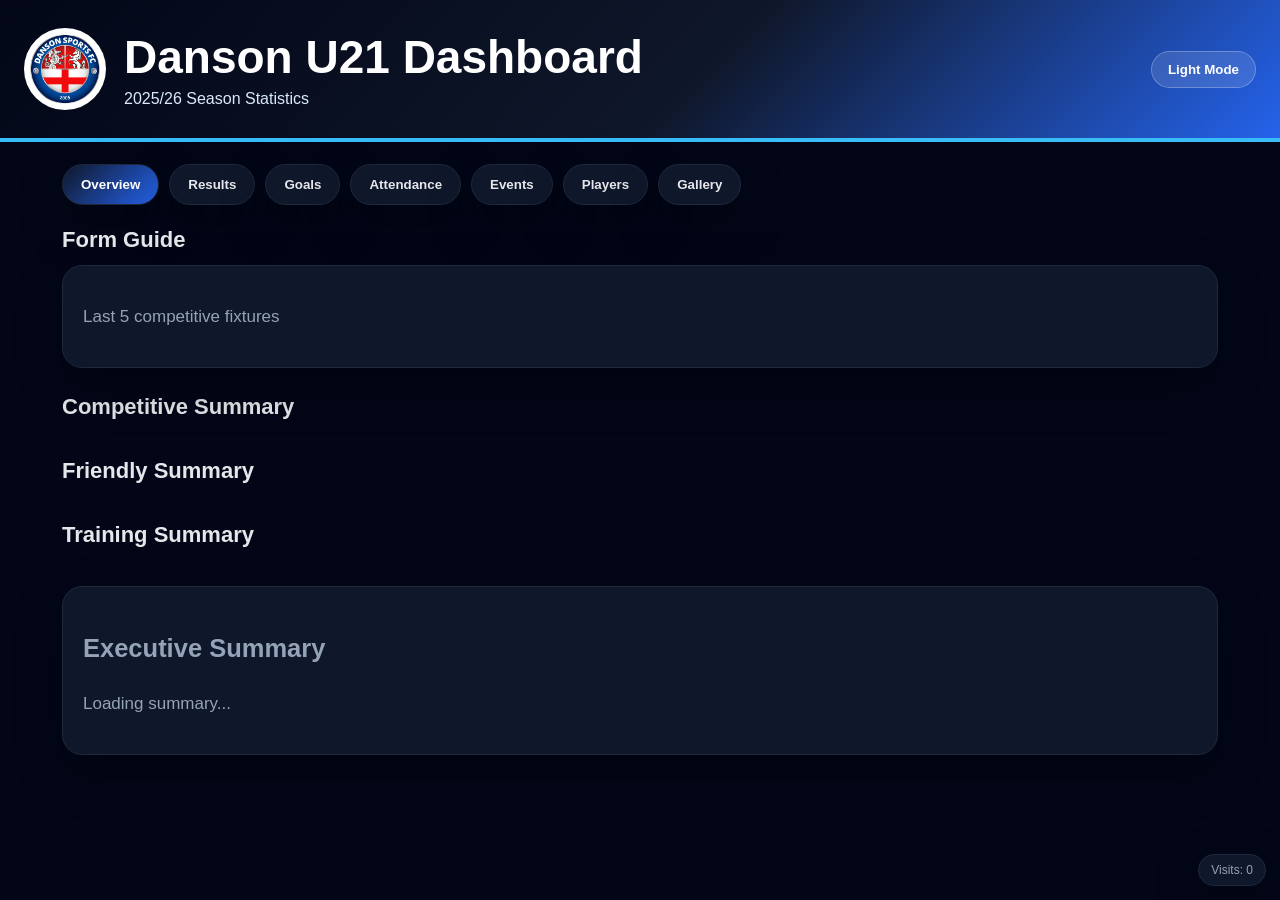
==== commit ddf75f3f: "Update index.html" ====
--- a/index.html
+++ b/index.html
@@ -4,6 +4,7 @@
   <meta charset="UTF-8" />
   <meta name="viewport" content="width=device-width, initial-scale=1.0" />
 
+  
   <title>Danson U21 Dashboard</title>
 
   <script src="https://cdn.jsdelivr.net/npm/chart.js"></script>
--- a/styles.css
+++ b/styles.css
@@ -1 +1,689 @@
-
+:root {
+  --bg:#020617;
+  --card:#0f172a;
+  --text:#e5e7eb;
+  --muted:#94a3b8;
+  --line:#1e293b;
+  --primary:#2563eb;
+  --accent:#38bdf8;
+  --shadow:0 18px 45px rgba(0,0,0,.35);
+}
+
+body.light {
+  --bg:#f8fafc;
+  --card:#fff;
+  --text:#0f172a;
+  --muted:#64748b;
+  --line:#e2e8f0;
+  --shadow:0 12px 30px rgba(15,23,42,.08);
+}
+
+* {
+  box-sizing:border-box;
+}
+
+body {
+  margin:0;
+  font-family:Arial,sans-serif;
+  background:var(--bg);
+  color:var(--text);
+  transition:.3s;
+}
+
+.hero {
+  display:flex;
+  justify-content:space-between;
+  align-items:center;
+  gap:18px;
+  background:linear-gradient(135deg,#020617,#0f172a 55%,#2563eb);
+  color:white;
+  padding:28px 24px;
+  border-bottom:4px solid var(--accent);
+}
+
+.hero-left {
+  display:flex;
+  align-items:center;
+  gap:18px;
+}
+
+.hero img {
+  width:82px;
+  height:82px;
+  object-fit:contain;
+  background:white;
+  border-radius:50%;
+  padding:6px;
+}
+
+.hero h1 {
+  margin:0;
+  font-size:clamp(28px,5vw,46px);
+}
+
+.hero p {
+  margin:6px 0 0;
+  color:#dbeafe;
+}
+
+.theme-toggle {
+  border:1px solid rgba(255,255,255,.25);
+  background:rgba(255,255,255,.12);
+  color:white;
+  padding:10px 16px;
+  border-radius:999px;
+  cursor:pointer;
+  font-weight:bold;
+}
+
+main {
+  max-width:1200px;
+  margin:0 auto;
+  padding:22px;
+}
+
+.tabs {
+  display:flex;
+  flex-wrap:wrap;
+  gap:10px;
+  margin-bottom:22px;
+}
+
+.tab-btn {
+  border:1px solid var(--line);
+  background:var(--card);
+  color:var(--text);
+  padding:12px 18px;
+  border-radius:999px;
+  cursor:pointer;
+  font-weight:bold;
+  box-shadow:var(--shadow);
+  transition:.25s;
+}
+
+.tab-btn:hover,
+.card:hover,
+.chart-container:hover,
+.stat:hover,
+.event-card:hover,
+.player-button:hover {
+  transform:translateY(-4px);
+}
+
+.tab-btn.active {
+  background:linear-gradient(135deg,#0f172a,#2563eb);
+  color:white;
+}
+
+.page {
+  display:none;
+}
+
+.page.active {
+  display:block;
+  animation:fadeUp .35s ease;
+}
+
+.overview-block {
+  margin-bottom:26px;
+}
+
+.overview-block h2 {
+  margin:0 0 12px;
+  font-size:22px;
+}
+
+.summary {
+  display:grid;
+  grid-template-columns:repeat(auto-fit,minmax(145px,1fr));
+  gap:14px;
+  margin-bottom:22px;
+}
+
+.card,
+.chart-container,
+.stat,
+.event-card {
+  animation:fadeUp .45s ease both;
+}
+
+.card,
+.chart-container,
+.event-card {
+  background:var(--card);
+  padding:20px;
+  border-radius:20px;
+  box-shadow:var(--shadow);
+  margin-bottom:22px;
+  border:1px solid var(--line);
+  transition:.25s;
+}
+
+.stat {
+  background:linear-gradient(135deg,#0f172a,#2563eb);
+  color:white;
+  padding:18px;
+  border-radius:20px;
+  box-shadow:0 12px 28px rgba(37,99,235,.18);
+  transition:.25s;
+}
+
+.stat.drill,
+.stat.clickable {
+  cursor:pointer;
+  position:relative;
+}
+
+.stat.drill::after {
+  content:"Click to drill down";
+  display:block;
+  font-size:11px;
+  margin-top:7px;
+  color:rgba(255,255,255,.65);
+}
+
+.stat.training {
+  background:linear-gradient(135deg,#064e3b,#10b981);
+}
+
+.stat.friendly {
+  background:linear-gradient(135deg,#581c87,#a855f7);
+}
+
+.stat.warning {
+  background:linear-gradient(135deg,#92400e,#f59e0b);
+}
+
+.stat.danger {
+  background:linear-gradient(135deg,#7f1d1d,#ef4444);
+}
+
+.stat b {
+  display:block;
+  font-size:32px;
+  margin-bottom:6px;
+}
+
+.stat span {
+  color:rgba(255,255,255,.85);
+  font-size:14px;
+}
+
+.drill-label {
+  display:none;
+  background:rgba(56,189,248,.12);
+  border:1px solid var(--line);
+  color:var(--text);
+  padding:12px 16px;
+  border-radius:16px;
+  margin-bottom:18px;
+  font-weight:bold;
+}
+
+.drill-label.active {
+  display:block;
+}
+
+.filters h3 {
+  margin:16px 0 10px;
+}
+
+.filters label {
+  display:inline-block;
+  padding:8px 14px;
+  border-radius:999px;
+  background:rgba(37,99,235,.08);
+  margin:5px 6px 5px 0;
+  cursor:pointer;
+  border:1px solid var(--line);
+}
+
+.filters input {
+  margin-right:6px;
+  accent-color:var(--primary);
+}
+
+.chart-title {
+  margin-top:0;
+}
+
+.chart-scroll {
+  overflow-x:auto;
+  overflow-y:hidden;
+  padding-bottom:18px;
+}
+
+.chart-box {
+  position:relative;
+  height:520px;
+  min-width:900px;
+  width:100%;
+}
+
+.executive {
+  font-size:17px;
+  line-height:1.6;
+  color:var(--muted);
+}
+
+.form-guide {
+  display:flex;
+  flex-wrap:wrap;
+  gap:10px;
+  margin-top:10px;
+}
+
+.form-pill {
+  width:44px;
+  height:44px;
+  border-radius:999px;
+  color:white;
+  display:flex;
+  align-items:center;
+  justify-content:center;
+  font-weight:bold;
+  box-shadow:var(--shadow);
+}
+
+.form-win {
+  background:#16a34a;
+}
+
+.form-draw {
+  background:#f59e0b;
+}
+
+.form-loss {
+  background:#dc2626;
+}
+
+.results-table-wrap {
+  overflow-x:auto;
+}
+
+table {
+  width:100%;
+  border-collapse:collapse;
+  min-width:760px;
+}
+
+th,
+td {
+  padding:12px;
+  border-bottom:1px solid var(--line);
+  text-align:left;
+}
+
+th {
+  color:var(--muted);
+  font-size:13px;
+  text-transform:uppercase;
+  letter-spacing:.04em;
+}
+
+.result-badge {
+  padding:6px 10px;
+  border-radius:999px;
+  color:white;
+  font-weight:bold;
+  font-size:13px;
+}
+
+.badge-win {
+  background:#16a34a;
+}
+
+.badge-draw {
+  background:#f59e0b;
+}
+
+.badge-loss {
+  background:#dc2626;
+}
+
+.scorers-btn {
+  border:none;
+  background:linear-gradient(135deg,#0f172a,#2563eb);
+  color:white;
+  padding:7px 12px;
+  border-radius:999px;
+  cursor:pointer;
+  font-weight:bold;
+}
+
+.scorers-row {
+  display:none;
+}
+
+.scorers-row.active {
+  display:table-row;
+}
+
+.scorers-box {
+  background:rgba(56,189,248,.10);
+  border:1px solid var(--line);
+  border-radius:14px;
+  padding:14px;
+  color:var(--text);
+}
+
+.timeline {
+  position:relative;
+  margin-top:16px;
+}
+
+.event-card {
+  display:grid;
+  grid-template-columns:140px 1fr;
+  gap:18px;
+  border-left:6px solid var(--accent);
+}
+
+.event-date {
+  font-weight:bold;
+  color:var(--primary);
+}
+
+.event-main h3 {
+  margin:0 0 6px;
+}
+
+.event-main p {
+  margin:4px 0;
+  color:var(--muted);
+  line-height:1.5;
+}
+
+.event-badge {
+  display:inline-block;
+  margin-top:8px;
+  padding:6px 10px;
+  border-radius:999px;
+  background:rgba(56,189,248,.14);
+  color:var(--text);
+  border:1px solid var(--line);
+  font-size:13px;
+}
+
+.player-grid {
+  display:grid;
+  grid-template-columns:repeat(auto-fit,minmax(130px,1fr));
+  gap:12px;
+  margin-bottom:22px;
+}
+
+.player-button {
+  border:1px solid var(--line);
+  background:var(--card);
+  color:var(--text);
+  padding:14px 12px;
+  border-radius:16px;
+  cursor:pointer;
+  font-weight:bold;
+  box-shadow:var(--shadow);
+  transition:.25s;
+}
+
+.player-button.active {
+  background:linear-gradient(135deg,#0f172a,#2563eb);
+  color:white;
+  border-color:transparent;
+}
+
+.profile-header h2 {
+  margin:0;
+  font-size:30px;
+}
+
+.profile-subtitle {
+  color:var(--muted);
+  margin-top:6px;
+}
+
+.injury-list,
+.player-event-list {
+  margin:10px 0 0;
+  padding-left:18px;
+  color:var(--muted);
+  line-height:1.7;
+}
+
+.player-detail-box {
+  background:var(--card);
+  border:1px solid var(--line);
+  border-left:6px solid var(--accent);
+  border-radius:18px;
+  padding:18px;
+  margin:18px 0 22px;
+  box-shadow:var(--shadow);
+}
+
+.player-detail-box h2 {
+  margin-top:0;
+}
+
+.player-detail-box p,
+.player-detail-box li {
+  color:var(--muted);
+  line-height:1.6;
+}
+
+.gallery-stage {
+  background:var(--card);
+  border:1px solid var(--line);
+  border-radius:24px;
+  box-shadow:var(--shadow);
+  padding:20px;
+  animation:fadeUp .45s ease both;
+}
+
+.gallery-main {
+  display:grid;
+  grid-template-columns:70px 1fr 70px;
+  align-items:center;
+  gap:16px;
+  min-height:520px;
+}
+
+.gallery-image-wrap {
+  display:flex;
+  align-items:center;
+  justify-content:center;
+  background:linear-gradient(135deg,rgba(37,99,235,.08),rgba(56,189,248,.08));
+  border:1px solid var(--line);
+  border-radius:22px;
+  height:520px;
+  overflow:hidden;
+  cursor:pointer;
+}
+
+.gallery-image-wrap img {
+  max-width:100%;
+  max-height:100%;
+  object-fit:contain;
+  display:block;
+  animation:fadeUp .25s ease;
+}
+
+.gallery-nav {
+  border:none;
+  width:58px;
+  height:58px;
+  border-radius:50%;
+  background:linear-gradient(135deg,#0f172a,#2563eb);
+  color:white;
+  font-size:34px;
+  cursor:pointer;
+  box-shadow:0 12px 28px rgba(37,99,235,.24);
+  transition:.2s;
+}
+
+.gallery-nav:hover {
+  transform:scale(1.08);
+}
+
+.thumbnail-strip {
+  margin-top:18px;
+  display:flex;
+  gap:12px;
+  overflow-x:auto;
+  padding:8px 4px 4px;
+  scroll-behavior:smooth;
+}
+
+.thumbnail {
+  flex:0 0 auto;
+  width:92px;
+  height:70px;
+  border-radius:14px;
+  overflow:hidden;
+  border:3px solid transparent;
+  cursor:pointer;
+  opacity:.65;
+  transition:.2s;
+  background:var(--line);
+}
+
+.thumbnail:hover {
+  opacity:1;
+  transform:translateY(-2px);
+}
+
+.thumbnail.active {
+  opacity:1;
+  border-color:var(--accent);
+  box-shadow:0 8px 20px rgba(56,189,248,.25);
+}
+
+.thumbnail img {
+  width:100%;
+  height:100%;
+  object-fit:cover;
+  display:block;
+}
+
+.fullscreen {
+  display:none;
+  position:fixed;
+  inset:0;
+  z-index:9999;
+  background:rgba(2,6,23,.94);
+  align-items:center;
+  justify-content:center;
+  padding:24px;
+}
+
+.fullscreen.active {
+  display:flex;
+}
+
+.fullscreen img {
+  max-width:96vw;
+  max-height:92vh;
+  object-fit:contain;
+  border-radius:18px;
+  box-shadow:0 30px 80px rgba(0,0,0,.5);
+}
+
+.fullscreen-close {
+  position:fixed;
+  top:20px;
+  right:22px;
+  border:none;
+  border-radius:999px;
+  padding:10px 14px;
+  font-weight:bold;
+  cursor:pointer;
+}
+
+.visit-counter {
+  position:fixed;
+  right:14px;
+  bottom:14px;
+  z-index:50;
+  background:var(--card);
+  color:var(--muted);
+  border:1px solid var(--line);
+  box-shadow:var(--shadow);
+  padding:8px 12px;
+  border-radius:999px;
+  font-size:12px;
+}
+
+@keyframes fadeUp {
+  from {
+    opacity:0;
+    transform:translateY(14px);
+  }
+
+  to {
+    opacity:1;
+    transform:translateY(0);
+  }
+}
+
+@media(max-width:650px) {
+  .hero {
+    flex-direction:column;
+    align-items:flex-start;
+  }
+
+  .hero-left {
+    align-items:flex-start;
+  }
+
+  .hero img {
+    width:64px;
+    height:64px;
+  }
+
+  main {
+    padding:14px;
+  }
+
+  .tabs {
+    overflow-x:auto;
+    flex-wrap:nowrap;
+    padding-bottom:8px;
+  }
+
+  .tab-btn {
+    white-space:nowrap;
+  }
+
+  .chart-box {
+    height:520px;
+    min-width:950px;
+  }
+
+  .event-card {
+    grid-template-columns:1fr;
+  }
+
+  .gallery-main {
+    grid-template-columns:44px 1fr 44px;
+    gap:8px;
+    min-height:360px;
+  }
+
+  .gallery-image-wrap {
+    height:360px;
+  }
+
+  .gallery-nav {
+    width:42px;
+    height:42px;
+    font-size:26px;
+  }
+
+  .thumbnail {
+    width:74px;
+    height:56px;
+  }
+
+  .visit-counter {
+    right:8px;
+    bottom:8px;
+    font-size:11px;
+  }
+}
